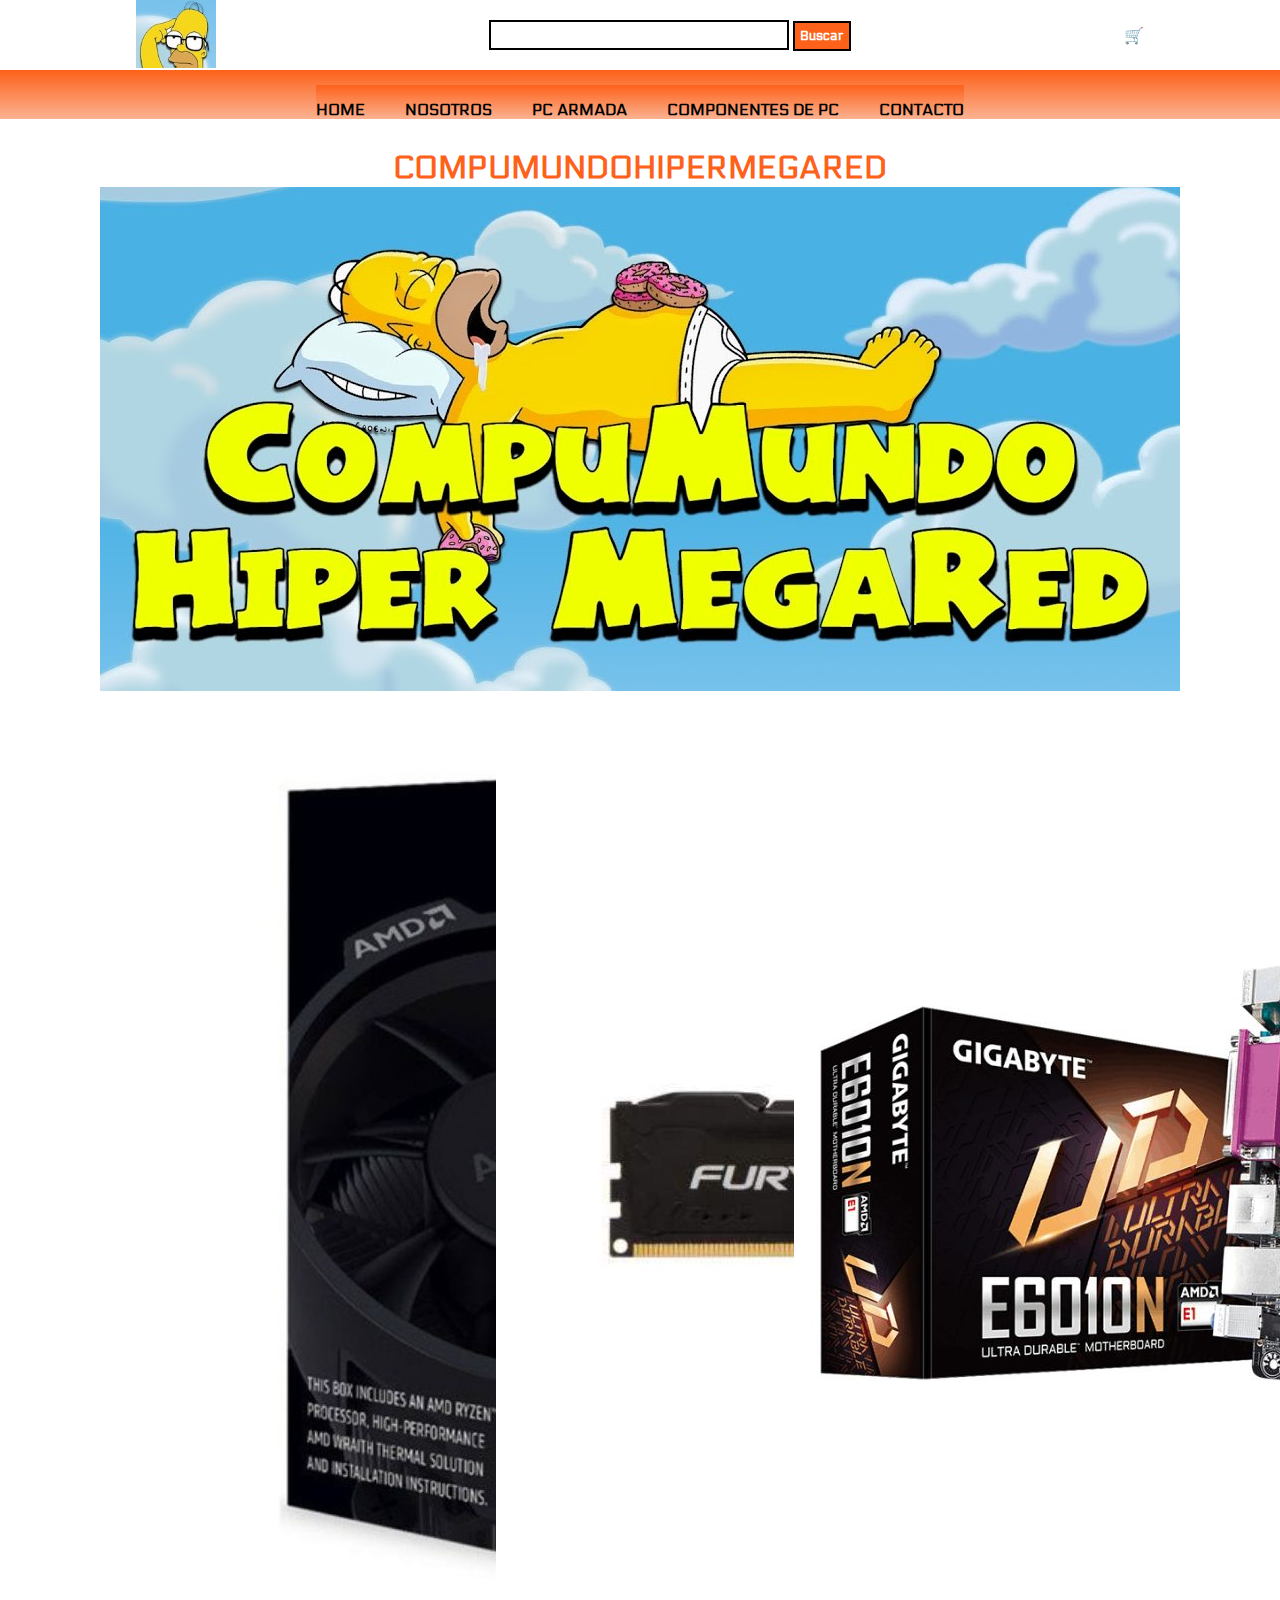
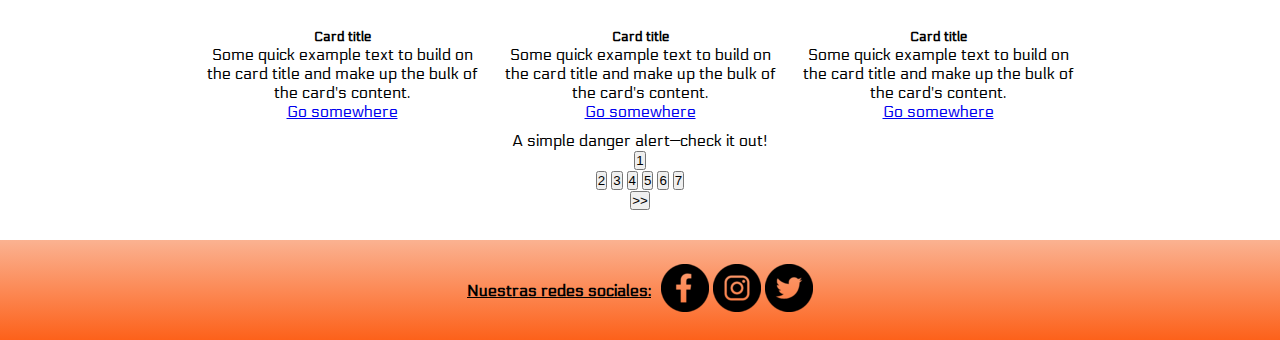
==== index.html @ 3caeff28 "Agregue Bootstrap" ====
<!DOCTYPE html>
<html lang="es">

<head>
    <meta charset="UTF-8">
    <meta http-equiv="X-UA-Compatible" content="IE=edge">
    <meta name="viewport" content="width=device-width, initial-scale=1.0">
    <link rel="icon" href="./img/logos/compu-logo.jpg">
    <title>COMPUMUNDOHIPERMEGARED</title>
    <link rel="stylesheet" href="./css/styles.css">
    <link rel="stylesheet" href="./css/mediaqueries.css">
    <link rel="preconnect" href="https://fonts.gstatic.com">
    <link href="https://fonts.googleapis.com/css2?family=Electrolize&display=swap" rel="stylesheet">
    <link href="https://cdn.jsdelivr.net/npm/bootstrap@5.0.2/dist/css/bootstrap.min.css" rel="stylesheet" integrity="sha384-EVSTQN3/azprG1Anm3QDgpJLIm9Nao0Yz1ztcQTwFspd3yD65VohhpuuCOmLASjC" crossorigin="anonymous">
</head>

<body>
    <header class="header">
        <div class="header__searchbar">
            <div>
                <a href="index.html"><img src="./img/logos/compu-logo.jpg" class="header__logo" alt="ComupundoHiperMegaRed-logo"></a>
            </div>
            <div class="header__searcharea">
                <input type="search" name="" class="header__searchinput">
                <button class="button">Buscar</button>
            </div>
            <div>
                <span>🛒</span>
            </div>
        </div>
        <nav class="header__navbar">
            <ul class="header__navbar header__navbar--destacar">
                <li><a href="index.html">HOME</a></li>
                <li><a href="./pages/nosotros.html">NOSOTROS</a></li>
                <li><a href="./pages/pcarmada.html">PC ARMADA</a></li>
                <li><a href="./pages/componentes.html">COMPONENTES DE PC</a></li>
                <li><a href="./pages/contacto.html">CONTACTO</a></li>
            </ul>
        </nav>
    </header>
    
    <main class="main">
        <div class="main__texto">
            <h1>COMPUMUNDOHIPERMEGARED</h1>
            <img src="./img/banners/banner-grande.jpg" alt="banner-index">
        </div>

        <div class="main__tarjetas">
            <div class="card" style="width: 18rem;">
                <img src="./img/componentes/micro1.jpeg" class="card-img-top" alt="micro">
                <div class="card-body">
                    <h5 class="card-title">Card title</h5>
                    <p class="card-text">Some quick example text to build on the card title and make up the bulk of the card's
                        content.</p>
                    <a href="#" class="btn btn-warning">Go somewhere</a>
                </div>
            </div>
            <div class="card" style="width: 18rem;">
                <img src="./img/componentes/memoria3.jpeg" class="card-img-top" alt="ram">
                <div class="card-body">
                    <h5 class="card-title">Card title</h5>
                    <p class="card-text">Some quick example text to build on the card title and make up the bulk of the card's
                        content.</p>
                    <a href="#" class="btn btn-warning">Go somewhere</a>
                </div>
            </div>
            <div class="card" style="width: 18rem;">
                <img src="./img/componentes/mother2.jpeg" class="card-img-top" alt="mother">
                <div class="card-body">
                    <h5 class="card-title">Card title</h5>
                    <p class="card-text">Some quick example text to build on the card title and make up the bulk of the card's
                        content.</p>
                    <a href="#" class="btn btn-warning">Go somewhere</a>
                </div>
            </div>
        </div>

        <div class="alert alert-danger" role="alert">
            A simple danger alert—check it out!
        </div>

        <div class="btn-toolbar" role="toolbar" aria-label="Toolbar with button groups">
            <div class="btn-group me-2" role="group" aria-label="First group">
                <button type="button" class="btn btn-warning">1</button>
            </div>
            <div class="btn-group me-2" role="group" aria-label="Second group">
                <button type="button" class="btn btn-secondary">2</button>
                <button type="button" class="btn btn-secondary">3</button>
                <button type="button" class="btn btn-secondary">4</button>
                <button type="button" class="btn btn-secondary">5</button>
                <button type="button" class="btn btn-secondary">6</button>
                <button type="button" class="btn btn-secondary">7</button>
            </div>
            <div class="btn-group" role="group" aria-label="Third group">
                <button type="button" class="btn btn-secondary">>></button>
            </div>
        </div>

    </main>

    <footer class="footer">
        <span class="footer__texto">Nuestras redes sociales:</span>
        <div class="footer__rrss">
            <a href="https://es-la.facebook.com/" class="footer__img"><img src="./img/logos/facebook-logo.png" alt="Facebook"></a>
            <a href="https://www.instagram.com/?hl=es-la" class="footer__img"><img src="./img/logos/instagram-logo.png" alt="instagram"></a>
            <a href="https://twitter.com/home?lang=es" class="footer__img"><img src="./img/logos/twitter_logo.png" alt="twitter"></a>
        </div>
    </footer>
</body>

</html>
---- css/styles.css ----
/* reseteador */
*{
    margin: 0;
    padding: 0;
    box-sizing: border-box;
}

/* header inicio */
.header{
    width: 100%;
    background-color: white;
    font-family: 'Electrolize', sans-serif;
}

.header__searchbar{
    height: 70px;

    /* flexbox */
    display: flex;
    align-items: center;
    justify-content: space-around;
}

.header__logo{
    height: 70px;
    width: 80px;
}

.header__searcharea{
    height: 30px;
}

.header__searchinput{
    height: 100%;
    width: 300px;
    border: black solid 2px;
}

.button {
    height: 100%;
    border: 2px solid black;
    color: white;
    background-color: #fd611a;
    text-align: center;
    font-weight: bolder;
    font-family: 'Electrolize', sans-serif;
    cursor: pointer;
    padding: 5px;
}

.button:hover{
    transition: 1s;
    font-size: 1rem;
}

.header__navbar{
    padding-top: 15px;
    background: rgb(253,97,26);
    background: linear-gradient(180deg, rgba(253,97,26,1) 0%, rgba(251,178,145,1) 100%);
    font-weight: bold;
    
    /* flexbox */
    display: flex;
    align-items: center;
    justify-content: center;
    gap: 40px;
}

.header__navbar li{
    list-style: none;
}

.header__navbar a{
    text-decoration: none;
    color: black;
}

.header__navbar--destacar a:hover{
    background-color: black;
    font-weight: 500;
    color: white;
    padding: 1px;
    text-decoration: none;
}
/* header fin */

/* main inicio */
.main{
    background-color: white;
    text-align: center;
    font-family: 'Electrolize', sans-serif;
    margin: 30px 0px;
    display: flex;
    flex-direction: column;
    align-items: center;
}

.main__texto{
    color: #fd611a;
}

.main__nosotros{
    display: grid;
    grid-template-columns: 25% 50% 25%;
    grid-template-rows: 40px 60px;
    grid-template-areas: ". tituloNosotros ."
                         ". parrafoNosotros .";
}

#tituloNosotros { grid-area: tituloNosotros; }
#parrafoNosotros { grid-area: parrafoNosotros; }

.main__tablaPcArmada{
    margin-top: 30px;
    /* display: grid;
    grid-template-columns: 25% 50% 25%;
    grid-template-areas: ". main__tabla ."; */
}

.main__tabla {
    border: 3px solid;
    /* grid-area: main__tabla; */
}

.main__tablatitulo {
    color: red;
    font-size: x-large;
    font-weight: bold;
}

.main__tabla--head th{
    border: 2px solid;
    color: orangered;
}

.main__tabla--data td{
    border: 1px solid;
    color: chocolate;
}
.main__tabla--data li{
    list-style: none;
}

/* grid */
#main__componentesPC{
    display: grid;
    grid-template-columns: 25% 25% 25% 25%;
    grid-template-rows: 300px 300px 300px 300px;
    grid-template-areas: ". foto1 foto2 ."
                         ". foto3 foto4 ."
                         ". foto5 foto6 ."
                         ". foto7 foto8 .";
}

/* grid */
#img1 { grid-area: foto1; }
#img2 { grid-area: foto2; }
#img3 { grid-area: foto3; }
#img4 { grid-area: foto4; }
#img5 { grid-area: foto5; }
#img6 { grid-area: foto6; }
#img7 { grid-area: foto7; }
#img8 { grid-area: foto8; }

#main__componentesPC{
    max-width: 100%;
    max-height: 100%;
    width: 100%;
}

#main__componentesPC img{
    width: 300px;
}

.main__form{
    margin-top: 20px;
    width: 20%;
    padding: 40px 0px;
    border: solid 1px black;
}

#nombreUsuario:focus, #apellidoUsuario:focus, #emailUsuario:focus{
    width: 210px;
    height: 25px;
    background-color: rgb(247, 223, 177);
}

/* Bootstrap */
.main__tarjetas{
    margin: 30px 0px 10px;

    display: flex;
    align-items: center;
    justify-content: center;
    gap: 10px;
}

/* main fin */

/* footer inicio */
.footer{
    height: 100px;
    background: rgb(253,97,26);
    background: linear-gradient(0deg, rgba(253,97,26,1) 0%, rgba(251,178,145,1) 100%);
    font-family: 'Electrolize', sans-serif;

    /* flexbox */
    display: flex;
    justify-content: center;
    align-items: center;
    gap: 10px;
}

.footer__texto{
    font-style: normal;
    font-weight: bold;
    font-size: medium;
    text-decoration: underline;
}

.footer__rrss{
    /* flexbox */
    gap: 7px;
}

.footer__rrss:hover {
    transition: 3s;
    font-size: 1.5rem;
}
/* footer fin */
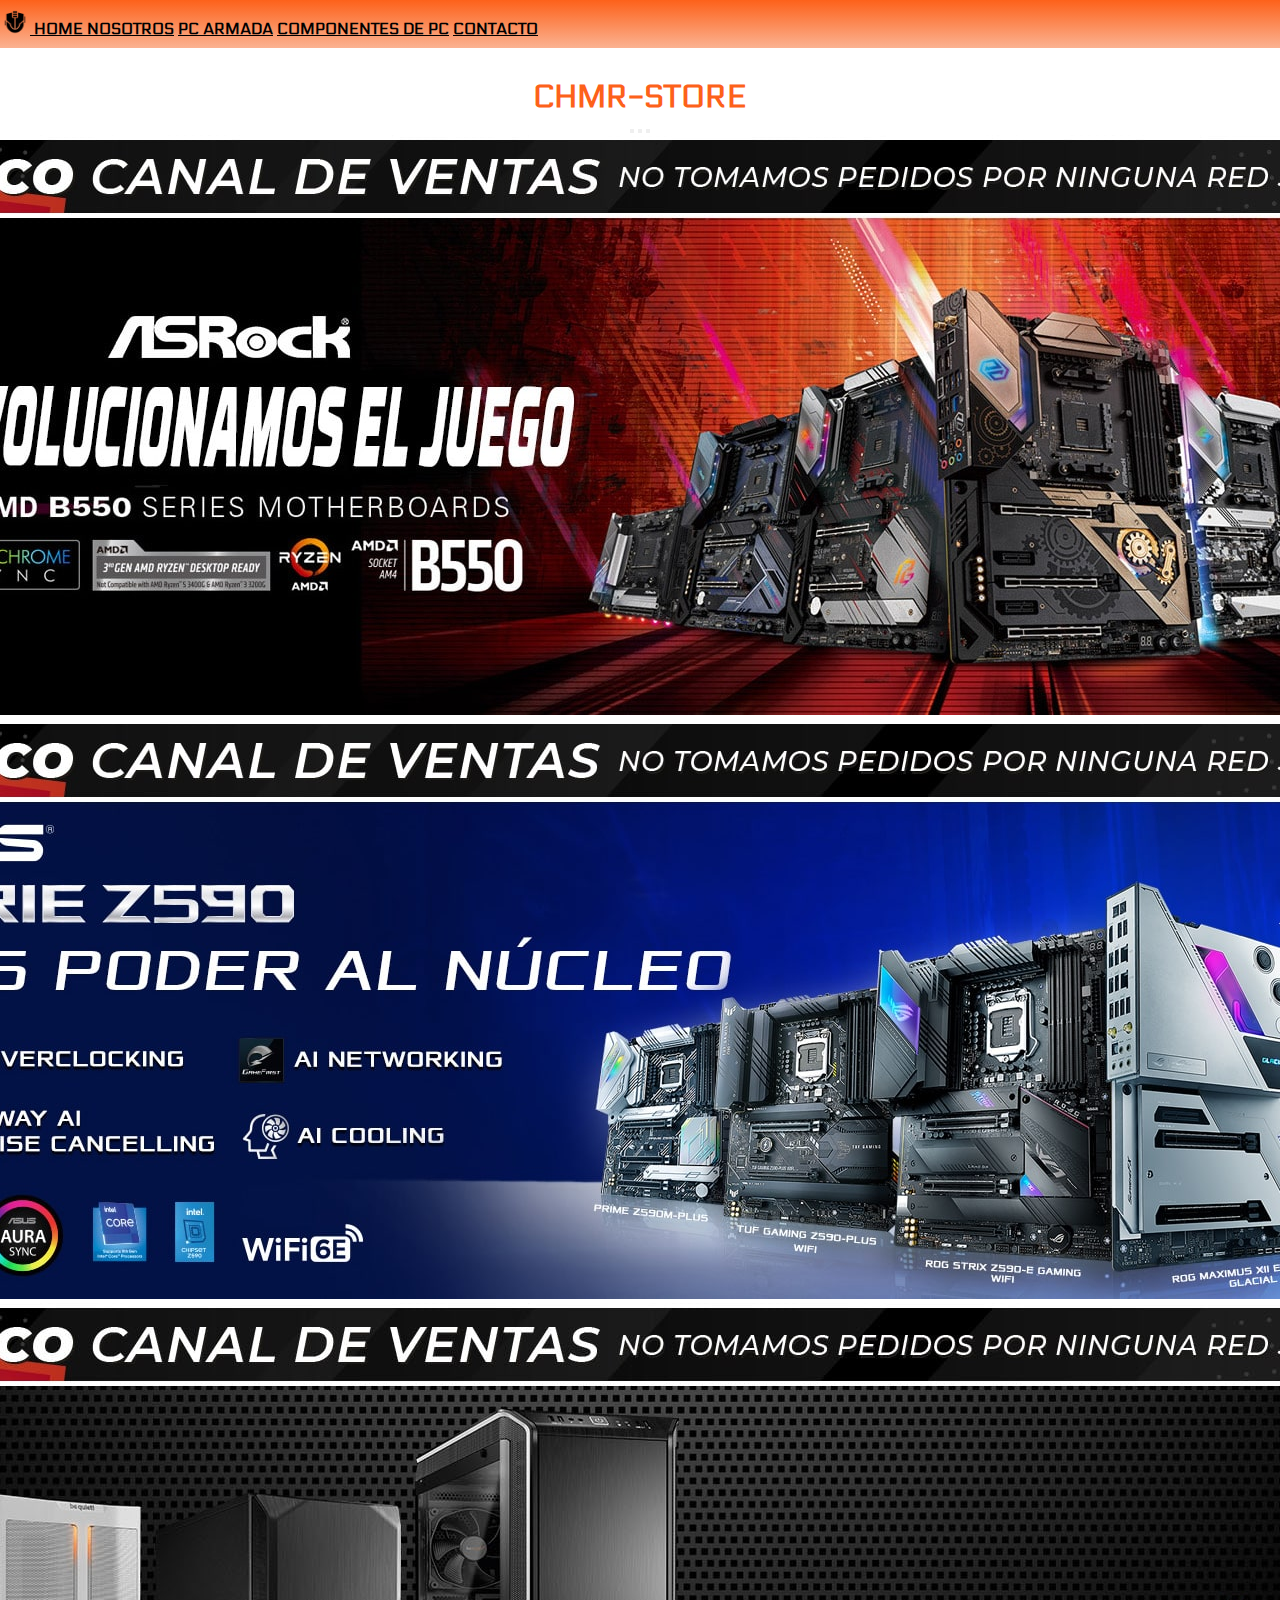
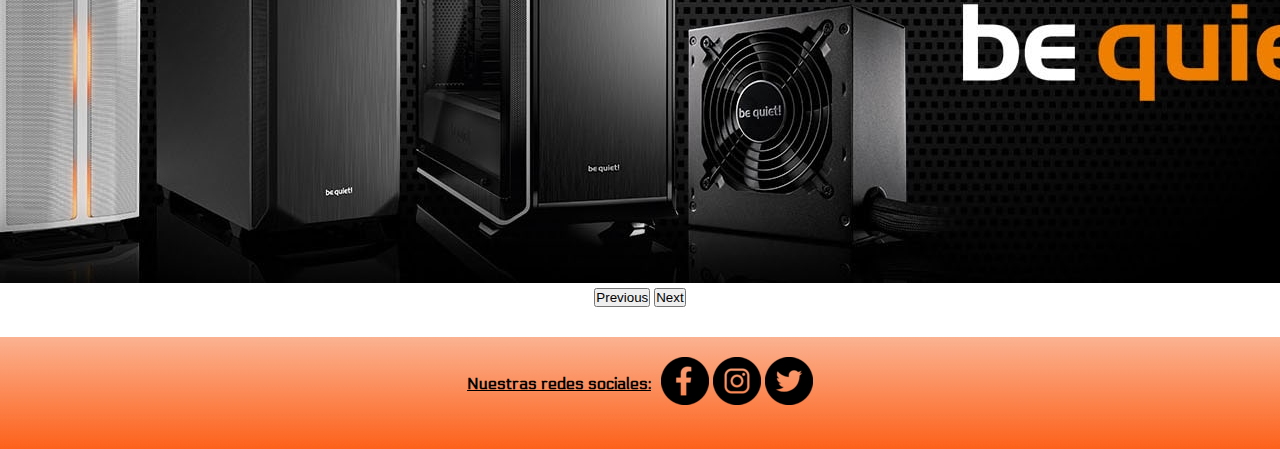
==== commit c49765e1: "Agregue Bootstrap con JS" ====
--- a/index.html
+++ b/index.html
@@ -5,97 +5,59 @@
     <meta charset="UTF-8">
     <meta http-equiv="X-UA-Compatible" content="IE=edge">
     <meta name="viewport" content="width=device-width, initial-scale=1.0">
+    <link href="https://cdn.jsdelivr.net/npm/bootstrap@5.0.2/dist/css/bootstrap.min.css" rel="stylesheet" integrity="sha384-EVSTQN3/azprG1Anm3QDgpJLIm9Nao0Yz1ztcQTwFspd3yD65VohhpuuCOmLASjC" crossorigin="anonymous">
     <link rel="icon" href="./img/logos/compu-logo.jpg">
-    <title>COMPUMUNDOHIPERMEGARED</title>
+    <title>CHMR-STORE</title>
     <link rel="stylesheet" href="./css/styles.css">
     <link rel="stylesheet" href="./css/mediaqueries.css">
     <link rel="preconnect" href="https://fonts.gstatic.com">
     <link href="https://fonts.googleapis.com/css2?family=Electrolize&display=swap" rel="stylesheet">
-    <link href="https://cdn.jsdelivr.net/npm/bootstrap@5.0.2/dist/css/bootstrap.min.css" rel="stylesheet" integrity="sha384-EVSTQN3/azprG1Anm3QDgpJLIm9Nao0Yz1ztcQTwFspd3yD65VohhpuuCOmLASjC" crossorigin="anonymous">
 </head>
 
 <body>
     <header class="header">
-        <div class="header__searchbar">
-            <div>
-                <a href="index.html"><img src="./img/logos/compu-logo.jpg" class="header__logo" alt="ComupundoHiperMegaRed-logo"></a>
-            </div>
-            <div class="header__searcharea">
-                <input type="search" name="" class="header__searchinput">
-                <button class="button">Buscar</button>
-            </div>
-            <div>
-                <span>🛒</span>
-            </div>
-        </div>
-        <nav class="header__navbar">
-            <ul class="header__navbar header__navbar--destacar">
-                <li><a href="index.html">HOME</a></li>
-                <li><a href="./pages/nosotros.html">NOSOTROS</a></li>
-                <li><a href="./pages/pcarmada.html">PC ARMADA</a></li>
-                <li><a href="./pages/componentes.html">COMPONENTES DE PC</a></li>
-                <li><a href="./pages/contacto.html">CONTACTO</a></li>
-            </ul>
+        <nav class="nav nav-pills flex-column flex-sm-row header__navbar">
+            <a class="flex-sm-fill text-sm-center nav-link header__hover" href="index.html">
+                <img src="./img/logos/compu-logo.png" alt="CHMR-logo" width="30" height="24" class="d-inline-block align-text-top">
+                HOME
+            </a>
+            <a class="flex-sm-fill text-sm-center nav-link header__hover" href="./pages/nosotros.html">NOSOTROS</a>
+            <a class="flex-sm-fill text-sm-center nav-link header__hover" href="./pages/pcarmada.html">PC ARMADA</a>
+            <a class="flex-sm-fill text-sm-center nav-link header__hover" href="./pages/componentes.html">COMPONENTES DE PC</a>
+            <a class="flex-sm-fill text-sm-center nav-link header__hover" href="./pages/contacto.html">CONTACTO</a>
         </nav>
     </header>
     
     <main class="main">
         <div class="main__texto">
-            <h1>COMPUMUNDOHIPERMEGARED</h1>
-            <img src="./img/banners/banner-grande.jpg" alt="banner-index">
-        </div>
-
-        <div class="main__tarjetas">
-            <div class="card" style="width: 18rem;">
-                <img src="./img/componentes/micro1.jpeg" class="card-img-top" alt="micro">
-                <div class="card-body">
-                    <h5 class="card-title">Card title</h5>
-                    <p class="card-text">Some quick example text to build on the card title and make up the bulk of the card's
-                        content.</p>
-                    <a href="#" class="btn btn-warning">Go somewhere</a>
+            <h1 class="main__titulo">CHMR-STORE</h1>
+            <div id="carouselExampleIndicators" class="carousel slide" data-bs-ride="carousel">
+                <div class="carousel-indicators">
+                    <button type="button" data-bs-target="#carouselExampleIndicators" data-bs-slide-to="0" class="active" aria-current="true" aria-label="Slide 1"></button>
+                    <button type="button" data-bs-target="#carouselExampleIndicators" data-bs-slide-to="1" aria-label="Slide 2"></button>
+                    <button type="button" data-bs-target="#carouselExampleIndicators" data-bs-slide-to="2" aria-label="Slide 3"></button>
                 </div>
-            </div>
-            <div class="card" style="width: 18rem;">
-                <img src="./img/componentes/memoria3.jpeg" class="card-img-top" alt="ram">
-                <div class="card-body">
-                    <h5 class="card-title">Card title</h5>
-                    <p class="card-text">Some quick example text to build on the card title and make up the bulk of the card's
-                        content.</p>
-                    <a href="#" class="btn btn-warning">Go somewhere</a>
+                <div class="carousel-inner">
+                    <div class="carousel-item active">
+                        <img src="./img/carousel/1.jpg" class="d-block w-100" alt="img1">
+                    </div>
+                    <div class="carousel-item">
+                        <img src="./img/carousel/2.jpg" class="d-block w-100" alt="img2">
+                    </div>
+                    <div class="carousel-item">
+                        <img src="./img/carousel/3.jpg" class="d-block w-100" alt="img3">
+                    </div>
                 </div>
-            </div>
-            <div class="card" style="width: 18rem;">
-                <img src="./img/componentes/mother2.jpeg" class="card-img-top" alt="mother">
-                <div class="card-body">
-                    <h5 class="card-title">Card title</h5>
-                    <p class="card-text">Some quick example text to build on the card title and make up the bulk of the card's
-                        content.</p>
-                    <a href="#" class="btn btn-warning">Go somewhere</a>
-                </div>
+                <button class="carousel-control-prev" type="button" data-bs-target="#carouselExampleIndicators" data-bs-slide="prev">
+                    <span class="carousel-control-prev-icon" aria-hidden="true"></span>
+                    <span class="visually-hidden">Previous</span>
+                </button>
+                <button class="carousel-control-next" type="button" data-bs-target="#carouselExampleIndicators" data-bs-slide="next">
+                    <span class="carousel-control-next-icon" aria-hidden="true"></span>
+                    <span class="visually-hidden">Next</span>
+                </button>
             </div>
         </div>
-
-        <div class="alert alert-danger" role="alert">
-            A simple danger alert—check it out!
-        </div>
-
-        <div class="btn-toolbar" role="toolbar" aria-label="Toolbar with button groups">
-            <div class="btn-group me-2" role="group" aria-label="First group">
-                <button type="button" class="btn btn-warning">1</button>
-            </div>
-            <div class="btn-group me-2" role="group" aria-label="Second group">
-                <button type="button" class="btn btn-secondary">2</button>
-                <button type="button" class="btn btn-secondary">3</button>
-                <button type="button" class="btn btn-secondary">4</button>
-                <button type="button" class="btn btn-secondary">5</button>
-                <button type="button" class="btn btn-secondary">6</button>
-                <button type="button" class="btn btn-secondary">7</button>
-            </div>
-            <div class="btn-group" role="group" aria-label="Third group">
-                <button type="button" class="btn btn-secondary">>></button>
-            </div>
-        </div>
-
     </main>
 
     <footer class="footer">
@@ -106,6 +68,8 @@
             <a href="https://twitter.com/home?lang=es" class="footer__img"><img src="./img/logos/twitter_logo.png" alt="twitter"></a>
         </div>
     </footer>
+
+    <script src="https://cdn.jsdelivr.net/npm/bootstrap@5.0.2/dist/js/bootstrap.bundle.min.js" integrity="sha384-MrcW6ZMFYlzcLA8Nl+NtUVF0sA7MsXsP1UyJoMp4YLEuNSfAP+JcXn/tWtIaxVXM" crossorigin="anonymous"></script>
 </body>
 
 </html>--- a/css/styles.css
+++ b/css/styles.css
@@ -8,32 +8,24 @@
 /* header inicio */
 .header{
     width: 100%;
-    background-color: white;
     font-family: 'Electrolize', sans-serif;
+    background: rgb(253,97,26);
+    background: linear-gradient(180deg, rgba(253,97,26,1) 0%, rgba(251,178,145,1) 100%);
+    font-weight: bold;
 }
 
-.header__searchbar{
-    height: 70px;
-
-    /* flexbox */
-    display: flex;
-    align-items: center;
-    justify-content: space-around;
+.header__navbar{
+    padding: 10px 0px;
 }
 
-.header__logo{
-    height: 70px;
-    width: 80px;
+/* piso la clase de bootstrap nav-link */
+.nav-link{
+    color: black;
 }
 
-.header__searcharea{
-    height: 30px;
-}
-
-.header__searchinput{
-    height: 100%;
-    width: 300px;
-    border: black solid 2px;
+.header__hover:hover{
+    color: white;
+    background-color: #fd611a;
 }
 
 .button {
@@ -52,36 +44,6 @@
     transition: 1s;
     font-size: 1rem;
 }
-
-.header__navbar{
-    padding-top: 15px;
-    background: rgb(253,97,26);
-    background: linear-gradient(180deg, rgba(253,97,26,1) 0%, rgba(251,178,145,1) 100%);
-    font-weight: bold;
-    
-    /* flexbox */
-    display: flex;
-    align-items: center;
-    justify-content: center;
-    gap: 40px;
-}
-
-.header__navbar li{
-    list-style: none;
-}
-
-.header__navbar a{
-    text-decoration: none;
-    color: black;
-}
-
-.header__navbar--destacar a:hover{
-    background-color: black;
-    font-weight: 500;
-    color: white;
-    padding: 1px;
-    text-decoration: none;
-}
 /* header fin */
 
 /* main inicio */
@@ -99,6 +61,10 @@
     color: #fd611a;
 }
 
+.main__titulo{
+    font-weight: bolder;
+}
+
 .main__nosotros{
     display: grid;
     grid-template-columns: 25% 50% 25%;
@@ -112,14 +78,10 @@
 
 .main__tablaPcArmada{
     margin-top: 30px;
-    /* display: grid;
-    grid-template-columns: 25% 50% 25%;
-    grid-template-areas: ". main__tabla ."; */
 }
 
 .main__tabla {
     border: 3px solid;
-    /* grid-area: main__tabla; */
 }
 
 .main__tablatitulo {
@@ -184,22 +146,11 @@
     height: 25px;
     background-color: rgb(247, 223, 177);
 }
-
-/* Bootstrap */
-.main__tarjetas{
-    margin: 30px 0px 10px;
-
-    display: flex;
-    align-items: center;
-    justify-content: center;
-    gap: 10px;
-}
-
 /* main fin */
 
 /* footer inicio */
 .footer{
-    height: 100px;
+    padding: 20px 0px 40px;
     background: rgb(253,97,26);
     background: linear-gradient(0deg, rgba(253,97,26,1) 0%, rgba(251,178,145,1) 100%);
     font-family: 'Electrolize', sans-serif;
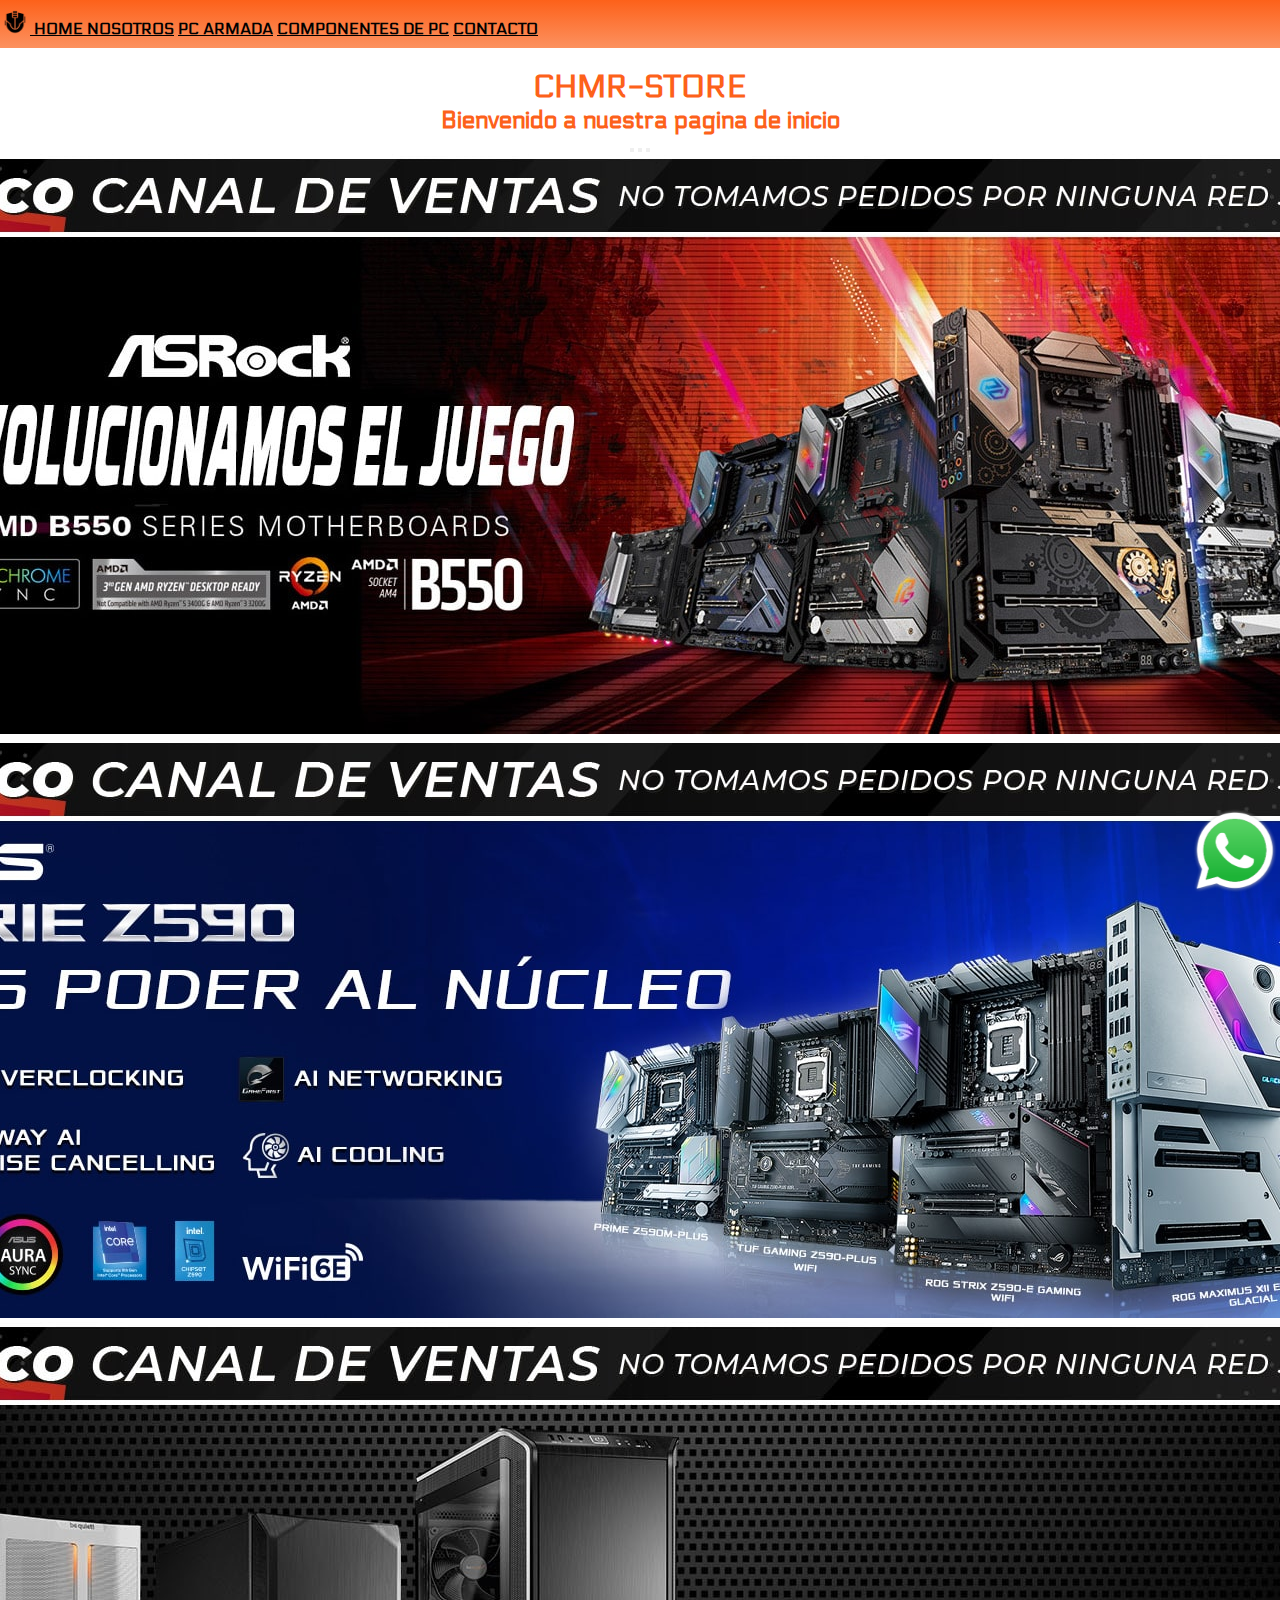
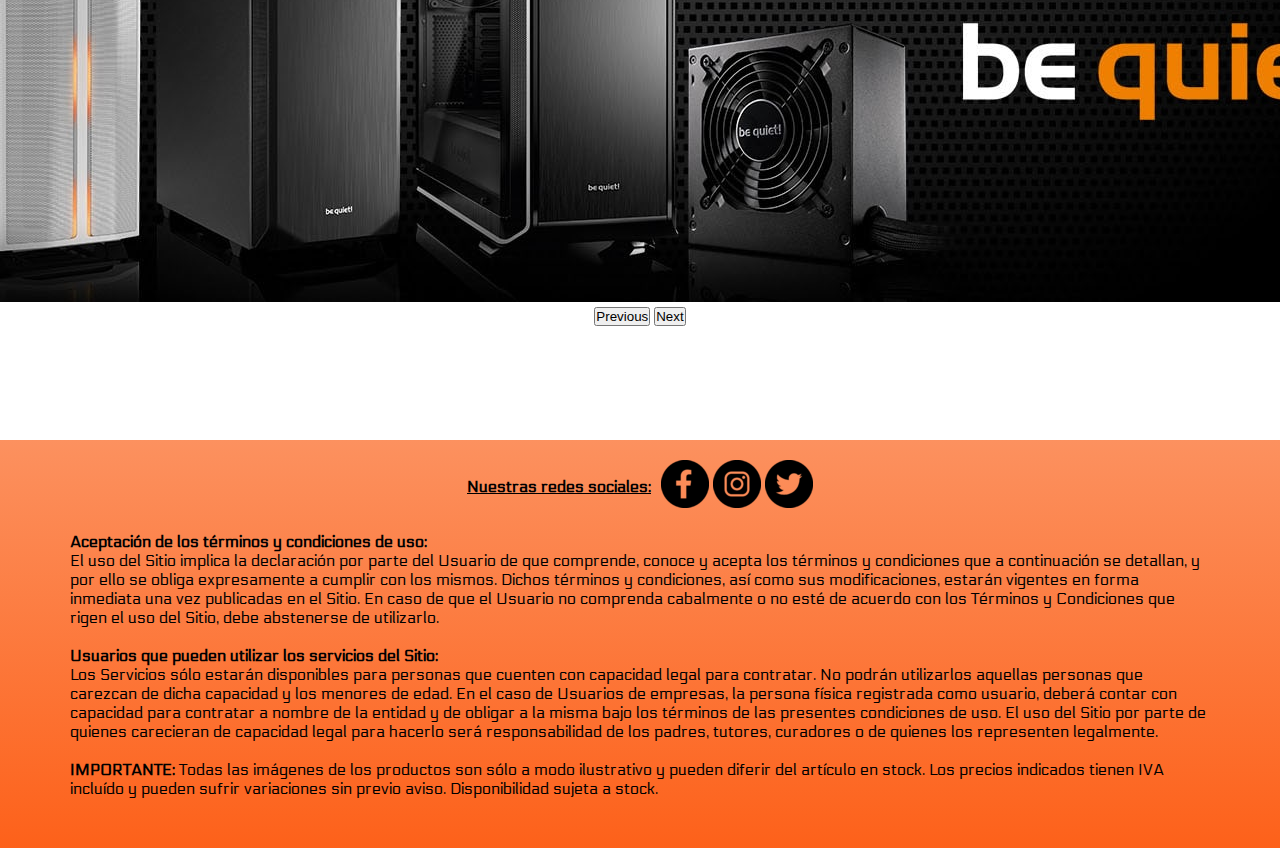
==== commit c1070498: "DESAFÍO COMPLEMENTARIO - Subida al servidor" ====
--- a/index.html
+++ b/index.html
@@ -5,11 +5,12 @@
     <meta charset="UTF-8">
     <meta http-equiv="X-UA-Compatible" content="IE=edge">
     <meta name="viewport" content="width=device-width, initial-scale=1.0">
+    <meta name="description" content="Tienda Informatica: Las mejores propuestas para hacer realidad tu PC GAMER.">
+    <meta name="keywords" content="COMPUTADORA, PC, INFORMATICA, GAMER, CPU, MICROPROCESADOR, AMD, INTEL, MOTHERBOARD, MEMORIA RAM, RYZEN, i5, i7, i9">
     <link href="https://cdn.jsdelivr.net/npm/bootstrap@5.0.2/dist/css/bootstrap.min.css" rel="stylesheet" integrity="sha384-EVSTQN3/azprG1Anm3QDgpJLIm9Nao0Yz1ztcQTwFspd3yD65VohhpuuCOmLASjC" crossorigin="anonymous">
-    <link rel="icon" href="./img/logos/compu-logo.jpg">
-    <title>CHMR-STORE</title>
+    <link rel="icon" href="./img/logos/compu-logo.png">
+    <title>INICIO | CHMR-STORE® - Todo para el gamer!!!</title>
     <link rel="stylesheet" href="./css/styles.css">
-    <link rel="stylesheet" href="./css/mediaqueries.css">
     <link rel="preconnect" href="https://fonts.gstatic.com">
     <link href="https://fonts.googleapis.com/css2?family=Electrolize&display=swap" rel="stylesheet">
 </head>
@@ -31,6 +32,7 @@
     <main class="main">
         <div class="main__texto">
             <h1 class="main__titulo">CHMR-STORE</h1>
+            <h2>Bienvenido a nuestra pagina de inicio</h2>
             <div id="carouselExampleIndicators" class="carousel slide" data-bs-ride="carousel">
                 <div class="carousel-indicators">
                     <button type="button" data-bs-target="#carouselExampleIndicators" data-bs-slide-to="0" class="active" aria-current="true" aria-label="Slide 1"></button>
@@ -58,14 +60,35 @@
                 </button>
             </div>
         </div>
+        <div class="main__wsp">
+            <a href="tel:+"><img src="../img/logos/whatsappGreen.png" alt="whatsapp" width="90" height="90" class="wsp"></a>
+        </div>
     </main>
 
     <footer class="footer">
-        <span class="footer__texto">Nuestras redes sociales:</span>
         <div class="footer__rrss">
-            <a href="https://es-la.facebook.com/" class="footer__img"><img src="./img/logos/facebook-logo.png" alt="Facebook"></a>
-            <a href="https://www.instagram.com/?hl=es-la" class="footer__img"><img src="./img/logos/instagram-logo.png" alt="instagram"></a>
-            <a href="https://twitter.com/home?lang=es" class="footer__img"><img src="./img/logos/twitter_logo.png" alt="twitter"></a>
+            <span class="footer__rrssTexto">Nuestras redes sociales:</span>
+            <div class="footer__rrssImg">
+                <a href="https://es-la.facebook.com/" class="footer__img"><img src="./img/logos/facebook-logo.png" alt="Facebook"></a>
+                <a href="https://www.instagram.com/?hl=es-la" class="footer__img"><img src="./img/logos/instagram-logo.png" alt="instagram"></a>
+                <a href="https://twitter.com/home?lang=es" class="footer__img"><img src="./img/logos/twitter_logo.png" alt="twitter"></a>
+            </div>
+        </div>
+        <div class="footer__legales">
+            <p>
+                <strong>Aceptación de los términos y condiciones de uso:</strong><br>
+                El uso del Sitio implica la declaración por parte del Usuario de que comprende, conoce y acepta los términos y condiciones que a continuación se detallan, y por ello se obliga expresamente a cumplir con los mismos. 
+                Dichos términos y condiciones, así como sus modificaciones, estarán vigentes en forma inmediata una vez publicadas en el Sitio. 
+                En caso de que el Usuario no comprenda cabalmente o no esté de acuerdo con los Términos y Condiciones que rigen el uso del Sitio, debe abstenerse de utilizarlo.
+                <br><br>
+                <strong>Usuarios que pueden utilizar los servicios del Sitio:</strong><br>
+                Los Servicios sólo estarán disponibles para personas que cuenten con capacidad legal para contratar. No podrán utilizarlos aquellas personas que carezcan de dicha capacidad y los menores de edad. 
+                En el caso de Usuarios de empresas, la persona física registrada como usuario, deberá contar con capacidad para contratar a nombre de la entidad y de obligar a la misma bajo los términos de las presentes condiciones de uso. 
+                El uso del Sitio por parte de quienes carecieran de capacidad legal para hacerlo será responsabilidad de los padres, tutores, curadores o de quienes los representen legalmente.
+                <br><br>
+                <strong>IMPORTANTE:</strong> Todas las imágenes de los productos son sólo a modo ilustrativo y pueden diferir del artículo en stock. Los precios indicados tienen IVA incluído y pueden sufrir variaciones sin previo aviso. 
+                Disponibilidad sujeta a stock.
+            </p>
         </div>
     </footer>
 
--- a/css/styles.css
+++ b/css/styles.css
@@ -1,181 +1,2 @@
-/* reseteador */
-*{
-    margin: 0;
-    padding: 0;
-    box-sizing: border-box;
-}
-
-/* header inicio */
-.header{
-    width: 100%;
-    font-family: 'Electrolize', sans-serif;
-    background: rgb(253,97,26);
-    background: linear-gradient(180deg, rgba(253,97,26,1) 0%, rgba(251,178,145,1) 100%);
-    font-weight: bold;
-}
-
-.header__navbar{
-    padding: 10px 0px;
-}
-
-/* piso la clase de bootstrap nav-link */
-.nav-link{
-    color: black;
-}
-
-.header__hover:hover{
-    color: white;
-    background-color: #fd611a;
-}
-
-.button {
-    height: 100%;
-    border: 2px solid black;
-    color: white;
-    background-color: #fd611a;
-    text-align: center;
-    font-weight: bolder;
-    font-family: 'Electrolize', sans-serif;
-    cursor: pointer;
-    padding: 5px;
-}
-
-.button:hover{
-    transition: 1s;
-    font-size: 1rem;
-}
-/* header fin */
-
-/* main inicio */
-.main{
-    background-color: white;
-    text-align: center;
-    font-family: 'Electrolize', sans-serif;
-    margin: 30px 0px;
-    display: flex;
-    flex-direction: column;
-    align-items: center;
-}
-
-.main__texto{
-    color: #fd611a;
-}
-
-.main__titulo{
-    font-weight: bolder;
-}
-
-.main__nosotros{
-    display: grid;
-    grid-template-columns: 25% 50% 25%;
-    grid-template-rows: 40px 60px;
-    grid-template-areas: ". tituloNosotros ."
-                         ". parrafoNosotros .";
-}
-
-#tituloNosotros { grid-area: tituloNosotros; }
-#parrafoNosotros { grid-area: parrafoNosotros; }
-
-.main__tablaPcArmada{
-    margin-top: 30px;
-}
-
-.main__tabla {
-    border: 3px solid;
-}
-
-.main__tablatitulo {
-    color: red;
-    font-size: x-large;
-    font-weight: bold;
-}
-
-.main__tabla--head th{
-    border: 2px solid;
-    color: orangered;
-}
-
-.main__tabla--data td{
-    border: 1px solid;
-    color: chocolate;
-}
-.main__tabla--data li{
-    list-style: none;
-}
-
-/* grid */
-#main__componentesPC{
-    display: grid;
-    grid-template-columns: 25% 25% 25% 25%;
-    grid-template-rows: 300px 300px 300px 300px;
-    grid-template-areas: ". foto1 foto2 ."
-                         ". foto3 foto4 ."
-                         ". foto5 foto6 ."
-                         ". foto7 foto8 .";
-}
-
-/* grid */
-#img1 { grid-area: foto1; }
-#img2 { grid-area: foto2; }
-#img3 { grid-area: foto3; }
-#img4 { grid-area: foto4; }
-#img5 { grid-area: foto5; }
-#img6 { grid-area: foto6; }
-#img7 { grid-area: foto7; }
-#img8 { grid-area: foto8; }
-
-#main__componentesPC{
-    max-width: 100%;
-    max-height: 100%;
-    width: 100%;
-}
-
-#main__componentesPC img{
-    width: 300px;
-}
-
-.main__form{
-    margin-top: 20px;
-    width: 20%;
-    padding: 40px 0px;
-    border: solid 1px black;
-}
-
-#nombreUsuario:focus, #apellidoUsuario:focus, #emailUsuario:focus{
-    width: 210px;
-    height: 25px;
-    background-color: rgb(247, 223, 177);
-}
-/* main fin */
-
-/* footer inicio */
-.footer{
-    padding: 20px 0px 40px;
-    background: rgb(253,97,26);
-    background: linear-gradient(0deg, rgba(253,97,26,1) 0%, rgba(251,178,145,1) 100%);
-    font-family: 'Electrolize', sans-serif;
-
-    /* flexbox */
-    display: flex;
-    justify-content: center;
-    align-items: center;
-    gap: 10px;
-}
-
-.footer__texto{
-    font-style: normal;
-    font-weight: bold;
-    font-size: medium;
-    text-decoration: underline;
-}
-
-.footer__rrss{
-    /* flexbox */
-    gap: 7px;
-}
-
-.footer__rrss:hover {
-    transition: 3s;
-    font-size: 1.5rem;
-}
-/* footer fin */+*{margin:0;padding:0;-webkit-box-sizing:border-box;box-sizing:border-box}.header{width:100%;font-family:"Electrolize",sans-serif;background:-webkit-gradient(linear, left top, left bottom, from(#fd611a), to(#fc915f));background:linear-gradient(180deg, #fd611a 0%, #fc915f 100%);font-weight:bold;position:-webkit-sticky;position:sticky;z-index:9999;top:0px}.header .header__navbar{padding:10px 0px}.header .header__navbar .nav-link{color:#000}.header .header__navbar .header__hover:hover{color:#fff;background-color:#fd611a}.footer{padding:20px 10px 40px;background:-webkit-gradient(linear, left bottom, left top, from(#fd611a), to(#fc915f));background:linear-gradient(0deg, #fd611a 0%, #fc915f 100%);font-family:"Electrolize",sans-serif;display:-webkit-box;display:-ms-flexbox;display:flex;-webkit-box-pack:center;-ms-flex-pack:center;justify-content:center;-webkit-box-align:center;-ms-flex-align:center;align-items:center;-webkit-box-orient:vertical;-webkit-box-direction:normal;-ms-flex-direction:column;flex-direction:column;gap:10px}.footer .footer__rrss{width:100%;display:-webkit-box;display:-ms-flexbox;display:flex;-webkit-box-orient:horizontal;-webkit-box-direction:normal;-ms-flex-direction:row;flex-direction:row;-webkit-box-pack:center;-ms-flex-pack:center;justify-content:center;-webkit-box-align:center;-ms-flex-align:center;align-items:center;gap:10px}.footer .footer__rrss .footer__rrssTexto{font-style:normal;font-weight:bold;font-size:medium;text-decoration:underline}.footer .footer__rrss .footer__rrssImg{gap:7px}.footer .footer__rrss .footer__rrssImg:hover{-webkit-transition:1s;transition:1s;font-size:2rem}.footer .footer__legales{margin:10px;padding:0px 50px 0px}@media only screen and (max-width: 1200px){.main__componentesImg #bannerGrande{display:none}}@media only screen and (max-width: 992px){.main__pcArmadaImg{-webkit-box-orient:vertical;-webkit-box-direction:normal;-ms-flex-direction:column;flex-direction:column}}@media only screen and (max-width: 768px){.mapa{display:none}}@media only screen and (max-width: 576px){.main__wsp,.main__componentesImg{display:none}}@media only screen and (min-width: 1200px){#bannerChico{display:none}}.main{background-color:#fff;text-align:center;font-family:"Electrolize",sans-serif;margin:20px 0px;display:-webkit-box;display:-ms-flexbox;display:flex;-webkit-box-orient:vertical;-webkit-box-direction:normal;-ms-flex-direction:column;flex-direction:column;-webkit-box-align:center;-ms-flex-align:center;align-items:center}.main .main__texto{-ms-flex-line-pack:center;align-content:center;color:#fd611a}.main .main__texto .main__titulo{font-weight:bolder}.main .main__texto .figure{display:-webkit-box;display:-ms-flexbox;display:flex;-webkit-box-orient:vertical;-webkit-box-direction:normal;-ms-flex-direction:column;flex-direction:column}.main .main__texto .figure .figure-caption{font-family:"Electrolize",sans-serif;color:#fd611a}.main .main__pcArmada{-ms-flex-line-pack:center;align-content:center}.main .main__pcArmada .main__pcArmadaTitulo{margin-bottom:15px;color:#ff4500;text-decoration:underline}.main .main__pcArmada .main__pcArmadaImg{margin:40px 0px;display:-webkit-box;display:-ms-flexbox;display:flex;width:100%}.main .main__pcArmada .main__pcArmadaImgMarca:hover{opacity:0.5}.main .main__pcArmada .main__pcArmadaImgSize{padding:15px;width:100%;height:auto}.main .galeria{padding:50px;max-width:75%;min-width:350px}.main .galeria .col .card{padding:15px}.main .galeria .col .card .card-body .card-title{font-family:"Electrolize",sans-serif;color:#fd611a;text-decoration:underline}.main .main__form{margin:40px 0px;font-weight:bolder;border:1px solid #ff4500;border-radius:15px;padding:10px;background-color:#fadbcc;color:#000}.main .main__form .form-control:focus{border-color:#fd611a;-webkit-box-shadow:0 0 0 0.01rem #fd611a;box-shadow:0 0 0 0.01rem #fd611a}.main .main__form .button{height:100%;border:2px solid #000;color:#fff;background-color:#fd611a;text-align:center;font-weight:bolder;font-family:"Electrolize",sans-serif;cursor:pointer;padding:5px 15px}.main .main__wsp{width:100%;height:100%;text-align:right;position:-webkit-sticky;position:sticky;bottom:0px;z-index:1}
+/*# sourceMappingURL=styles.css.map */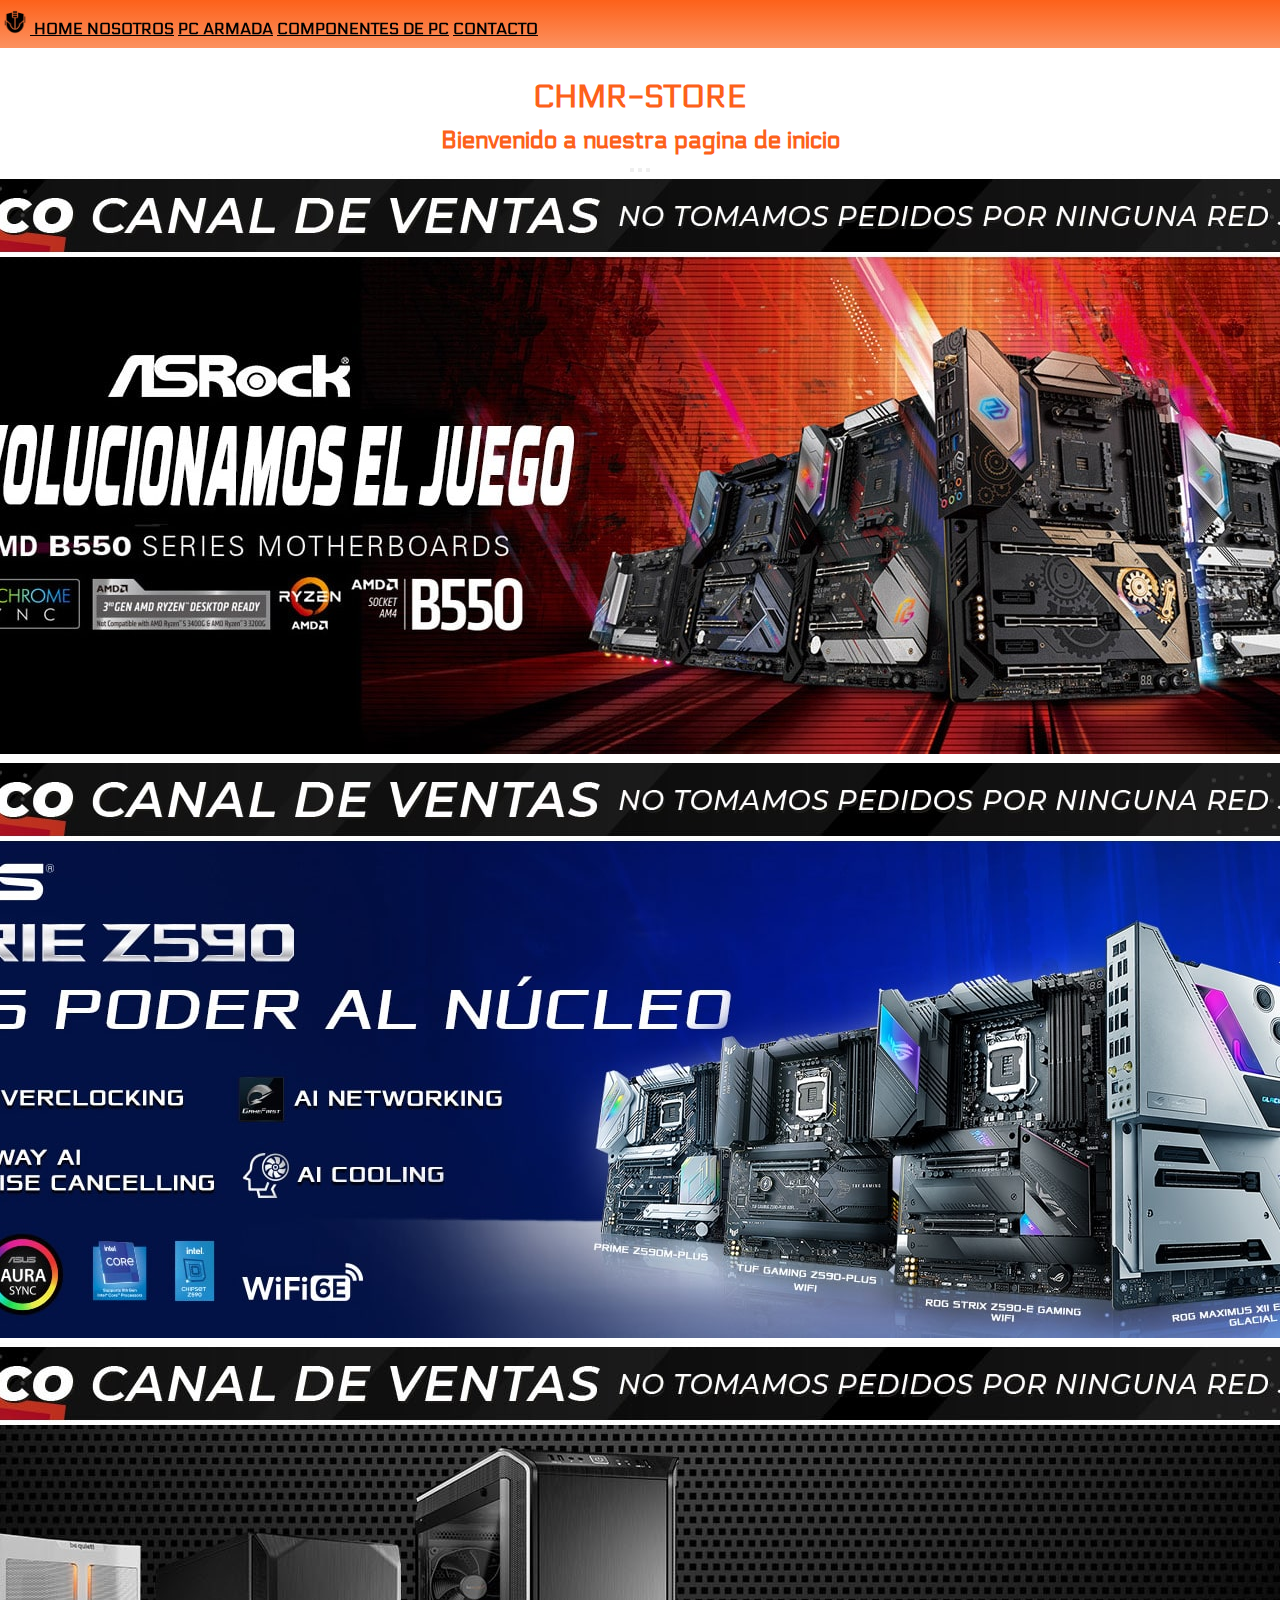
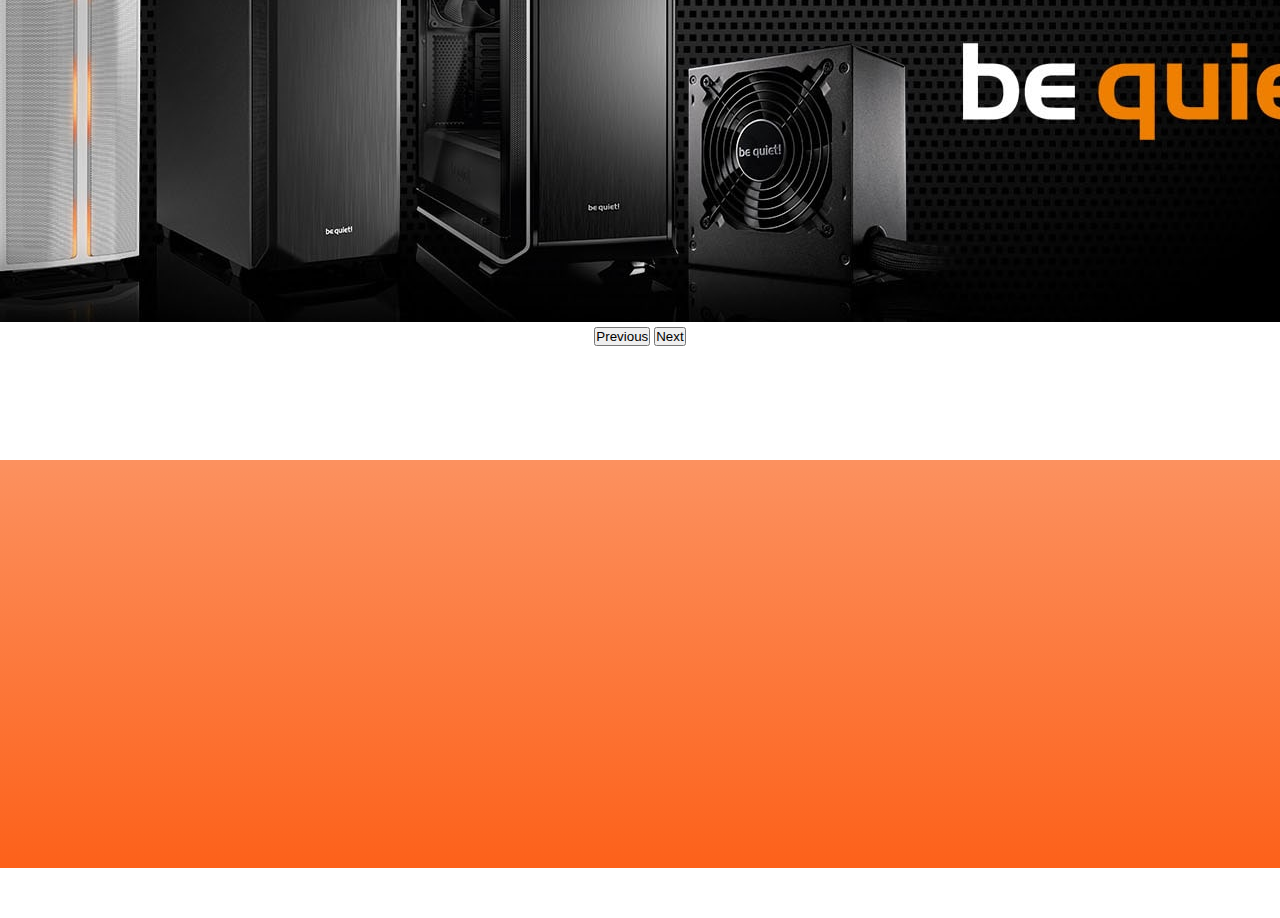
==== commit 9a9953c1: "Correcciones menores y animaciones." ====
--- a/index.html
+++ b/index.html
@@ -11,13 +11,14 @@
     <link rel="icon" href="./img/logos/compu-logo.png">
     <title>INICIO | CHMR-STORE® - Todo para el gamer!!!</title>
     <link rel="stylesheet" href="./css/styles.css">
+    <link rel="stylesheet" href="https://unpkg.com/aos@next/dist/aos.css" />
     <link rel="preconnect" href="https://fonts.gstatic.com">
     <link href="https://fonts.googleapis.com/css2?family=Electrolize&display=swap" rel="stylesheet">
 </head>
 
 <body>
     <header class="header">
-        <nav class="nav nav-pills flex-column flex-sm-row header__navbar">
+        <nav class="nav nav-pills flex-column flex-sm-row header__navbar" data-aos="fade-down" data-aos-delay="300">
             <a class="flex-sm-fill text-sm-center nav-link header__hover" href="index.html">
                 <img src="./img/logos/compu-logo.png" alt="CHMR-logo" width="30" height="24" class="d-inline-block align-text-top">
                 HOME
@@ -60,13 +61,13 @@
                 </button>
             </div>
         </div>
-        <div class="main__wsp">
-            <a href="tel:+"><img src="../img/logos/whatsappGreen.png" alt="whatsapp" width="90" height="90" class="wsp"></a>
+        <div class="main__wsp" data-aos="fade-left" data-aos-delay="500">
+            <a href="tel:+"><img src="./img/logos/whatsappGreen.png" alt="whatsapp" width="90" height="90" class="wsp"></a>
         </div>
     </main>
 
     <footer class="footer">
-        <div class="footer__rrss">
+        <div class="footer__rrss" data-aos="fade-up" data-aos-delay="500">
             <span class="footer__rrssTexto">Nuestras redes sociales:</span>
             <div class="footer__rrssImg">
                 <a href="https://es-la.facebook.com/" class="footer__img"><img src="./img/logos/facebook-logo.png" alt="Facebook"></a>
@@ -74,7 +75,7 @@
                 <a href="https://twitter.com/home?lang=es" class="footer__img"><img src="./img/logos/twitter_logo.png" alt="twitter"></a>
             </div>
         </div>
-        <div class="footer__legales">
+        <div class="footer__legales" data-aos="fade-up">
             <p>
                 <strong>Aceptación de los términos y condiciones de uso:</strong><br>
                 El uso del Sitio implica la declaración por parte del Usuario de que comprende, conoce y acepta los términos y condiciones que a continuación se detallan, y por ello se obliga expresamente a cumplir con los mismos. 
@@ -93,6 +94,8 @@
     </footer>
 
     <script src="https://cdn.jsdelivr.net/npm/bootstrap@5.0.2/dist/js/bootstrap.bundle.min.js" integrity="sha384-MrcW6ZMFYlzcLA8Nl+NtUVF0sA7MsXsP1UyJoMp4YLEuNSfAP+JcXn/tWtIaxVXM" crossorigin="anonymous"></script>
+    <script src="https://unpkg.com/aos@next/dist/aos.js"></script>
+    <script>AOS.init();</script>
 </body>
 
 </html>--- a/css/styles.css
+++ b/css/styles.css
@@ -1,2 +1,2 @@
-*{margin:0;padding:0;-webkit-box-sizing:border-box;box-sizing:border-box}.header{width:100%;font-family:"Electrolize",sans-serif;background:-webkit-gradient(linear, left top, left bottom, from(#fd611a), to(#fc915f));background:linear-gradient(180deg, #fd611a 0%, #fc915f 100%);font-weight:bold;position:-webkit-sticky;position:sticky;z-index:9999;top:0px}.header .header__navbar{padding:10px 0px}.header .header__navbar .nav-link{color:#000}.header .header__navbar .header__hover:hover{color:#fff;background-color:#fd611a}.footer{padding:20px 10px 40px;background:-webkit-gradient(linear, left bottom, left top, from(#fd611a), to(#fc915f));background:linear-gradient(0deg, #fd611a 0%, #fc915f 100%);font-family:"Electrolize",sans-serif;display:-webkit-box;display:-ms-flexbox;display:flex;-webkit-box-pack:center;-ms-flex-pack:center;justify-content:center;-webkit-box-align:center;-ms-flex-align:center;align-items:center;-webkit-box-orient:vertical;-webkit-box-direction:normal;-ms-flex-direction:column;flex-direction:column;gap:10px}.footer .footer__rrss{width:100%;display:-webkit-box;display:-ms-flexbox;display:flex;-webkit-box-orient:horizontal;-webkit-box-direction:normal;-ms-flex-direction:row;flex-direction:row;-webkit-box-pack:center;-ms-flex-pack:center;justify-content:center;-webkit-box-align:center;-ms-flex-align:center;align-items:center;gap:10px}.footer .footer__rrss .footer__rrssTexto{font-style:normal;font-weight:bold;font-size:medium;text-decoration:underline}.footer .footer__rrss .footer__rrssImg{gap:7px}.footer .footer__rrss .footer__rrssImg:hover{-webkit-transition:1s;transition:1s;font-size:2rem}.footer .footer__legales{margin:10px;padding:0px 50px 0px}@media only screen and (max-width: 1200px){.main__componentesImg #bannerGrande{display:none}}@media only screen and (max-width: 992px){.main__pcArmadaImg{-webkit-box-orient:vertical;-webkit-box-direction:normal;-ms-flex-direction:column;flex-direction:column}}@media only screen and (max-width: 768px){.mapa{display:none}}@media only screen and (max-width: 576px){.main__wsp,.main__componentesImg{display:none}}@media only screen and (min-width: 1200px){#bannerChico{display:none}}.main{background-color:#fff;text-align:center;font-family:"Electrolize",sans-serif;margin:20px 0px;display:-webkit-box;display:-ms-flexbox;display:flex;-webkit-box-orient:vertical;-webkit-box-direction:normal;-ms-flex-direction:column;flex-direction:column;-webkit-box-align:center;-ms-flex-align:center;align-items:center}.main .main__texto{-ms-flex-line-pack:center;align-content:center;color:#fd611a}.main .main__texto .main__titulo{font-weight:bolder}.main .main__texto .figure{display:-webkit-box;display:-ms-flexbox;display:flex;-webkit-box-orient:vertical;-webkit-box-direction:normal;-ms-flex-direction:column;flex-direction:column}.main .main__texto .figure .figure-caption{font-family:"Electrolize",sans-serif;color:#fd611a}.main .main__pcArmada{-ms-flex-line-pack:center;align-content:center}.main .main__pcArmada .main__pcArmadaTitulo{margin-bottom:15px;color:#ff4500;text-decoration:underline}.main .main__pcArmada .main__pcArmadaImg{margin:40px 0px;display:-webkit-box;display:-ms-flexbox;display:flex;width:100%}.main .main__pcArmada .main__pcArmadaImgMarca:hover{opacity:0.5}.main .main__pcArmada .main__pcArmadaImgSize{padding:15px;width:100%;height:auto}.main .galeria{padding:50px;max-width:75%;min-width:350px}.main .galeria .col .card{padding:15px}.main .galeria .col .card .card-body .card-title{font-family:"Electrolize",sans-serif;color:#fd611a;text-decoration:underline}.main .main__form{margin:40px 0px;font-weight:bolder;border:1px solid #ff4500;border-radius:15px;padding:10px;background-color:#fadbcc;color:#000}.main .main__form .form-control:focus{border-color:#fd611a;-webkit-box-shadow:0 0 0 0.01rem #fd611a;box-shadow:0 0 0 0.01rem #fd611a}.main .main__form .button{height:100%;border:2px solid #000;color:#fff;background-color:#fd611a;text-align:center;font-weight:bolder;font-family:"Electrolize",sans-serif;cursor:pointer;padding:5px 15px}.main .main__wsp{width:100%;height:100%;text-align:right;position:-webkit-sticky;position:sticky;bottom:0px;z-index:1}
+*{margin:0;padding:0;-webkit-box-sizing:border-box;box-sizing:border-box}.header{width:100%;font-family:"Electrolize",sans-serif;background:-webkit-gradient(linear, left top, left bottom, from(#fd611a), to(#fc915f));background:linear-gradient(180deg, #fd611a 0%, #fc915f 100%);font-weight:bold;position:-webkit-sticky;position:sticky;z-index:9999;top:0px}.header .header__navbar{padding:10px 0px}.header .header__navbar .nav-link{color:#000}.header .header__navbar .header__hover:hover{color:#fff;background-color:#fd611a}.footer{padding:20px 10px 40px;background:-webkit-gradient(linear, left bottom, left top, from(#fd611a), to(#fc915f));background:linear-gradient(0deg, #fd611a 0%, #fc915f 100%);font-family:"Electrolize",sans-serif;display:-webkit-box;display:-ms-flexbox;display:flex;-webkit-box-pack:center;-ms-flex-pack:center;justify-content:center;-webkit-box-align:center;-ms-flex-align:center;align-items:center;-webkit-box-orient:vertical;-webkit-box-direction:normal;-ms-flex-direction:column;flex-direction:column;gap:10px}.footer .footer__rrss{width:100%;display:-webkit-box;display:-ms-flexbox;display:flex;-webkit-box-orient:horizontal;-webkit-box-direction:normal;-ms-flex-direction:row;flex-direction:row;-webkit-box-pack:center;-ms-flex-pack:center;justify-content:center;-webkit-box-align:center;-ms-flex-align:center;align-items:center;gap:10px}.footer .footer__rrss .footer__rrssTexto{font-style:normal;font-weight:bold;font-size:medium;text-decoration:underline}.footer .footer__rrss .footer__rrssImg{gap:7px}.footer .footer__rrss .footer__rrssImg:hover{-webkit-transition:1s;transition:1s;font-size:2rem}.footer .footer__legales{margin:10px;padding:0px 50px 0px}@media only screen and (max-width: 1200px){.main__componentesImg #bannerGrande{display:none}}@media only screen and (max-width: 992px){.main__pcArmadaImg{-webkit-box-orient:vertical;-webkit-box-direction:normal;-ms-flex-direction:column;flex-direction:column}}@media only screen and (max-width: 768px){.mapa{display:none}}@media only screen and (max-width: 576px){.main__wsp,.main__componentesImg{display:none}}@media only screen and (min-width: 1200px){#bannerChico{display:none}}.main{background-color:#fff;text-align:center;font-family:"Electrolize",sans-serif;margin:20px 0px;display:-webkit-box;display:-ms-flexbox;display:flex;-webkit-box-orient:vertical;-webkit-box-direction:normal;-ms-flex-direction:column;flex-direction:column;-webkit-box-align:center;-ms-flex-align:center;align-items:center}.main .main__texto{-ms-flex-line-pack:center;align-content:center;color:#fd611a}.main .main__texto .main__titulo{margin:10px;font-weight:bolder}.main .main__texto .figure{display:-webkit-box;display:-ms-flexbox;display:flex;-webkit-box-orient:vertical;-webkit-box-direction:normal;-ms-flex-direction:column;flex-direction:column}.main .main__texto .figure .figure-caption{font-family:"Electrolize",sans-serif;color:#fd611a}.main .main__pcArmada{-ms-flex-line-pack:center;align-content:center}.main .main__pcArmada .main__pcArmadaTitulo{margin-bottom:15px;color:#ff4500;text-decoration:underline}.main .main__pcArmada .main__pcArmadaImg{margin:40px 0px;display:-webkit-box;display:-ms-flexbox;display:flex;width:100%}.main .main__pcArmada .main__pcArmadaImgMarca:hover{opacity:0.5}.main .main__pcArmada .main__pcArmadaImgSize{padding:15px;width:100%;height:auto}.main .galeria{padding:50px;max-width:75%;min-width:350px}.main .galeria .col .card{padding:15px}.main .galeria .col .card .card-body .card-title{font-family:"Electrolize",sans-serif;color:#fd611a;text-decoration:underline}.main .main__form{margin:40px 0px;font-weight:bolder;border:1px solid #ff4500;border-radius:15px;padding:10px;background-color:#fadbcc;color:#000}.main .main__form .form-control:focus{border-color:#fd611a;-webkit-box-shadow:0 0 0 0.01rem #fd611a;box-shadow:0 0 0 0.01rem #fd611a}.main .main__form .button{height:100%;border:2px solid #000;color:#fff;background-color:#fd611a;text-align:center;font-weight:bolder;font-family:"Electrolize",sans-serif;cursor:pointer;padding:5px 15px}.main .main__wsp{width:100%;height:100%;text-align:right;position:-webkit-sticky;position:sticky;bottom:0px;z-index:1}
 /*# sourceMappingURL=styles.css.map */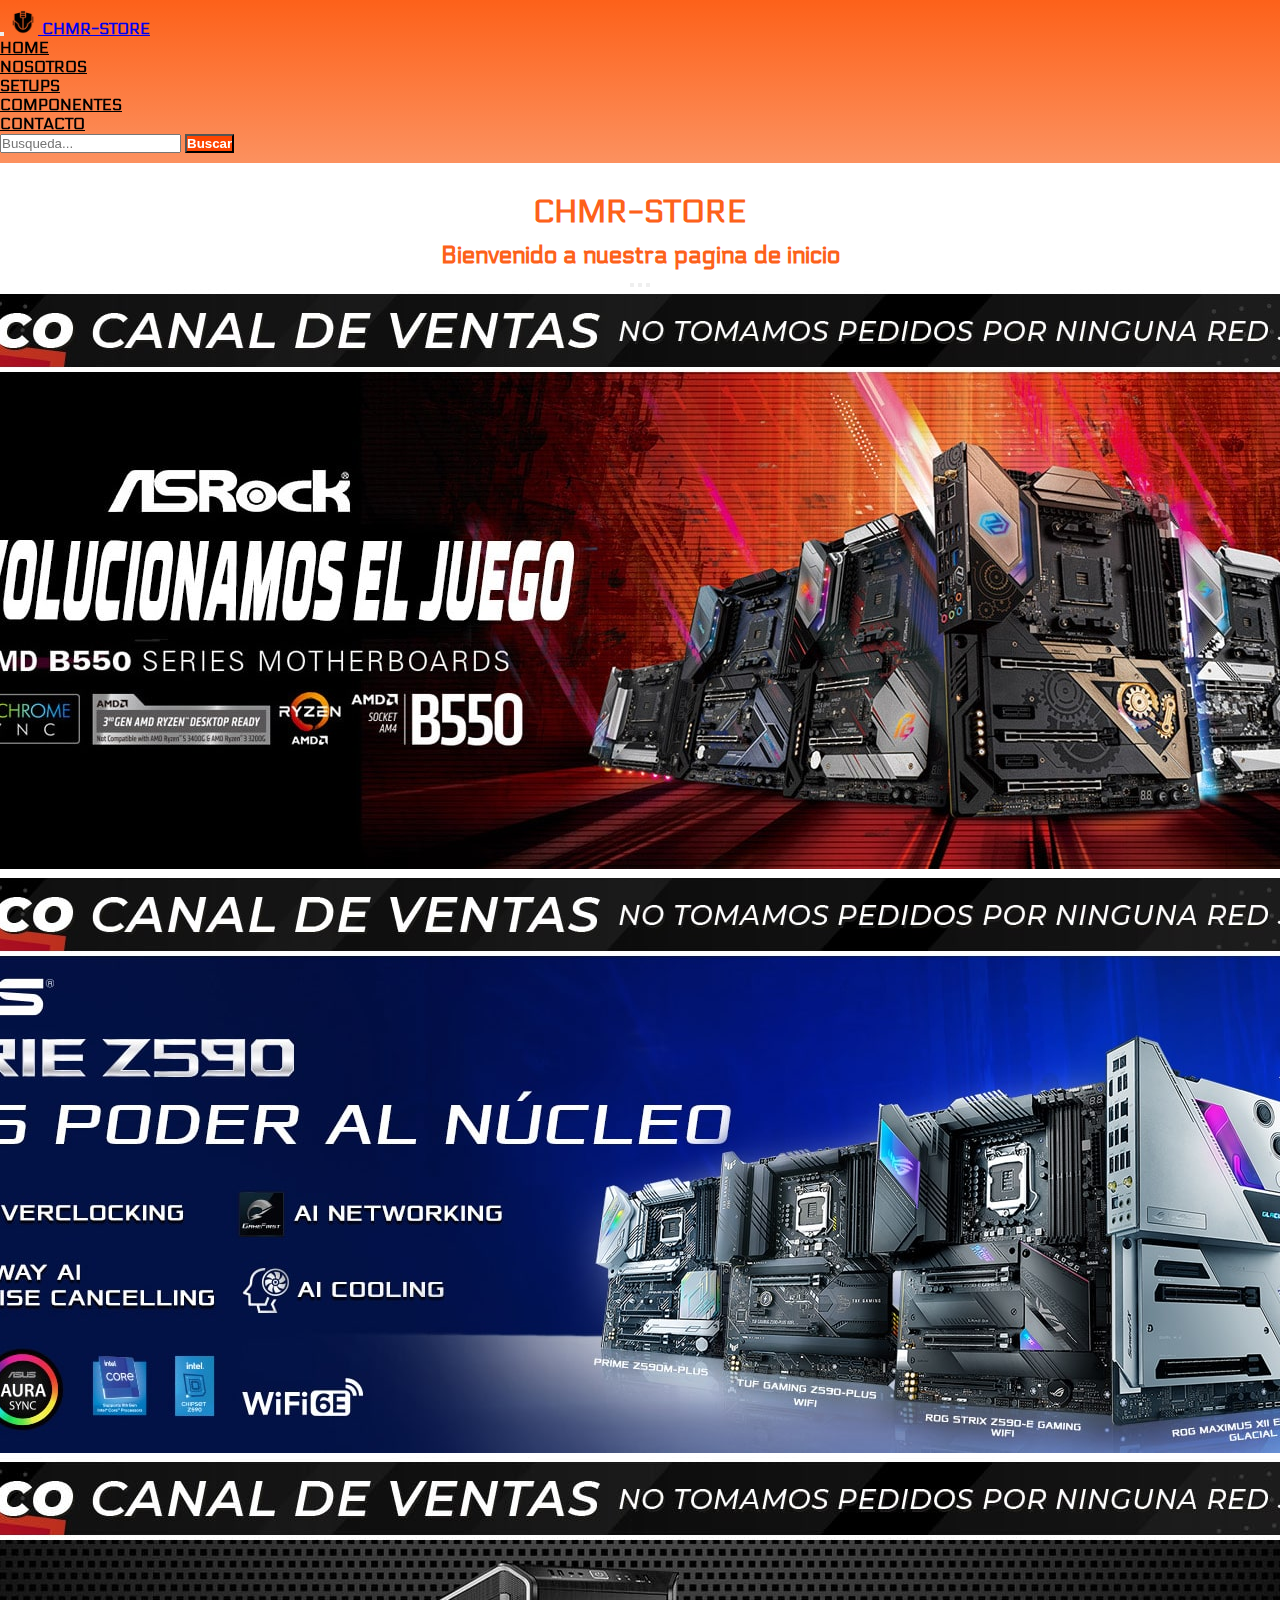
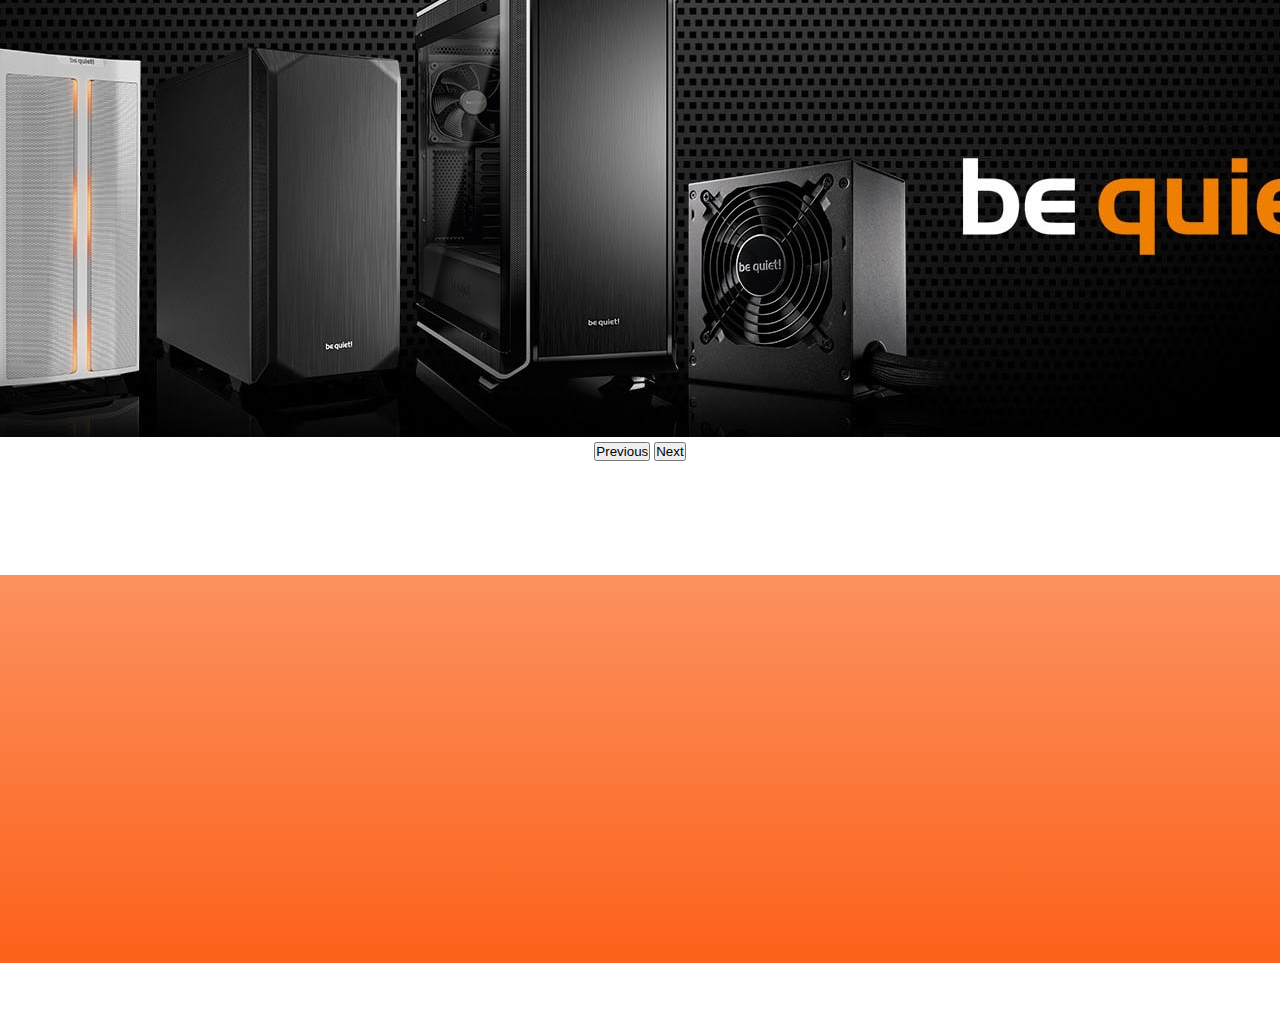
==== commit e5d2da81: "Correccion en navbar y footer. Tambien agregue Pagina de error." ====
--- a/index.html
+++ b/index.html
@@ -14,19 +14,45 @@
     <link rel="stylesheet" href="https://unpkg.com/aos@next/dist/aos.css" />
     <link rel="preconnect" href="https://fonts.gstatic.com">
     <link href="https://fonts.googleapis.com/css2?family=Electrolize&display=swap" rel="stylesheet">
+    <link rel="stylesheet" href="https://maxcdn.bootstrapcdn.com/font-awesome/4.4.0/css/font-awesome.min.css">
 </head>
 
 <body>
     <header class="header">
-        <nav class="nav nav-pills flex-column flex-sm-row header__navbar" data-aos="fade-down" data-aos-delay="300">
-            <a class="flex-sm-fill text-sm-center nav-link header__hover" href="index.html">
-                <img src="./img/logos/compu-logo.png" alt="CHMR-logo" width="30" height="24" class="d-inline-block align-text-top">
-                HOME
-            </a>
-            <a class="flex-sm-fill text-sm-center nav-link header__hover" href="./pages/nosotros.html">NOSOTROS</a>
-            <a class="flex-sm-fill text-sm-center nav-link header__hover" href="./pages/pcarmada.html">PC ARMADA</a>
-            <a class="flex-sm-fill text-sm-center nav-link header__hover" href="./pages/componentes.html">COMPONENTES DE PC</a>
-            <a class="flex-sm-fill text-sm-center nav-link header__hover" href="./pages/contacto.html">CONTACTO</a>
+        <nav class="navbar navbar-expand-lg navbar-dark header__navbar">
+            <div class="container-fluid">
+                <button class="navbar-toggler" type="button" data-bs-toggle="collapse" data-bs-target="#navbarTogglerDemo03"
+                    aria-controls="navbarTogglerDemo03" aria-expanded="false" aria-label="Toggle navigation">
+                    <span class="navbar-toggler-icon"></span>
+                </button>
+                <a class="navbar-brand" href="#">
+                    <img src="./img/logos/compu-logo.png" alt="CHMR-logo" width="30" height="24" class="d-inline-block align-text-top">
+                    <span>CHMR-STORE</span>
+                </a>
+                <div class="collapse navbar-collapse" id="navbarTogglerDemo03" data-aos="fade-down" data-aos-delay="200">
+                    <ul class="navbar-nav me-auto mb-2 mb-lg-0">
+                        <li class="nav-item">
+                            <a class="nav-link active header__hover" href="#">HOME</a>
+                        </li>
+                        <li class="nav-item">
+                            <a class="nav-link header__hover" href="./pages/nosotros.html">NOSOTROS</a>
+                        </li>
+                        <li class="nav-item">
+                            <a class="nav-link header__hover" href="./pages/pcarmada.html">SETUPS</a>
+                        </li>
+                        <li class="nav-item">
+                            <a class="nav-link header__hover" href="./pages/componentes.html">COMPONENTES</a>
+                        </li>
+                        <li class="nav-item">
+                            <a class="nav-link header__hover" href="./pages/contacto.html">CONTACTO</a>
+                        </li>
+                    </ul>
+                    <form class="d-flex header__navbarForm">
+                        <input class="form-control me-2 header__navbarForm__input" type="search" placeholder="Busqueda...">
+                        <button class="btn btn-outline-success header__navbarForm__button" type="submit">Buscar</button>
+                    </form>
+                </div>
+            </div>
         </nav>
     </header>
     
@@ -70,9 +96,9 @@
         <div class="footer__rrss" data-aos="fade-up" data-aos-delay="500">
             <span class="footer__rrssTexto">Nuestras redes sociales:</span>
             <div class="footer__rrssImg">
-                <a href="https://es-la.facebook.com/" class="footer__img"><img src="./img/logos/facebook-logo.png" alt="Facebook"></a>
-                <a href="https://www.instagram.com/?hl=es-la" class="footer__img"><img src="./img/logos/instagram-logo.png" alt="instagram"></a>
-                <a href="https://twitter.com/home?lang=es" class="footer__img"><img src="./img/logos/twitter_logo.png" alt="twitter"></a>
+                <a href="https://es-la.facebook.com/" class="fa fa-facebook-square fa-2x main__link"></a>
+                <a href="https://www.instagram.com/?hl=es-la" class="fa fa-instagram fa-2x main__link"></a>
+                <a href="https://twitter.com/home?lang=es" class="fa fa-twitter-square fa-2x main__link"></a>
             </div>
         </div>
         <div class="footer__legales" data-aos="fade-up">
--- a/css/styles.css
+++ b/css/styles.css
@@ -1,2 +1,2 @@
-*{margin:0;padding:0;-webkit-box-sizing:border-box;box-sizing:border-box}.header{width:100%;font-family:"Electrolize",sans-serif;background:-webkit-gradient(linear, left top, left bottom, from(#fd611a), to(#fc915f));background:linear-gradient(180deg, #fd611a 0%, #fc915f 100%);font-weight:bold;position:-webkit-sticky;position:sticky;z-index:9999;top:0px}.header .header__navbar{padding:10px 0px}.header .header__navbar .nav-link{color:#000}.header .header__navbar .header__hover:hover{color:#fff;background-color:#fd611a}.footer{padding:20px 10px 40px;background:-webkit-gradient(linear, left bottom, left top, from(#fd611a), to(#fc915f));background:linear-gradient(0deg, #fd611a 0%, #fc915f 100%);font-family:"Electrolize",sans-serif;display:-webkit-box;display:-ms-flexbox;display:flex;-webkit-box-pack:center;-ms-flex-pack:center;justify-content:center;-webkit-box-align:center;-ms-flex-align:center;align-items:center;-webkit-box-orient:vertical;-webkit-box-direction:normal;-ms-flex-direction:column;flex-direction:column;gap:10px}.footer .footer__rrss{width:100%;display:-webkit-box;display:-ms-flexbox;display:flex;-webkit-box-orient:horizontal;-webkit-box-direction:normal;-ms-flex-direction:row;flex-direction:row;-webkit-box-pack:center;-ms-flex-pack:center;justify-content:center;-webkit-box-align:center;-ms-flex-align:center;align-items:center;gap:10px}.footer .footer__rrss .footer__rrssTexto{font-style:normal;font-weight:bold;font-size:medium;text-decoration:underline}.footer .footer__rrss .footer__rrssImg{gap:7px}.footer .footer__rrss .footer__rrssImg:hover{-webkit-transition:1s;transition:1s;font-size:2rem}.footer .footer__legales{margin:10px;padding:0px 50px 0px}@media only screen and (max-width: 1200px){.main__componentesImg #bannerGrande{display:none}}@media only screen and (max-width: 992px){.main__pcArmadaImg{-webkit-box-orient:vertical;-webkit-box-direction:normal;-ms-flex-direction:column;flex-direction:column}}@media only screen and (max-width: 768px){.mapa{display:none}}@media only screen and (max-width: 576px){.main__wsp,.main__componentesImg{display:none}}@media only screen and (min-width: 1200px){#bannerChico{display:none}}.main{background-color:#fff;text-align:center;font-family:"Electrolize",sans-serif;margin:20px 0px;display:-webkit-box;display:-ms-flexbox;display:flex;-webkit-box-orient:vertical;-webkit-box-direction:normal;-ms-flex-direction:column;flex-direction:column;-webkit-box-align:center;-ms-flex-align:center;align-items:center}.main .main__texto{-ms-flex-line-pack:center;align-content:center;color:#fd611a}.main .main__texto .main__titulo{margin:10px;font-weight:bolder}.main .main__texto .figure{display:-webkit-box;display:-ms-flexbox;display:flex;-webkit-box-orient:vertical;-webkit-box-direction:normal;-ms-flex-direction:column;flex-direction:column}.main .main__texto .figure .figure-caption{font-family:"Electrolize",sans-serif;color:#fd611a}.main .main__pcArmada{-ms-flex-line-pack:center;align-content:center}.main .main__pcArmada .main__pcArmadaTitulo{margin-bottom:15px;color:#ff4500;text-decoration:underline}.main .main__pcArmada .main__pcArmadaImg{margin:40px 0px;display:-webkit-box;display:-ms-flexbox;display:flex;width:100%}.main .main__pcArmada .main__pcArmadaImgMarca:hover{opacity:0.5}.main .main__pcArmada .main__pcArmadaImgSize{padding:15px;width:100%;height:auto}.main .galeria{padding:50px;max-width:75%;min-width:350px}.main .galeria .col .card{padding:15px}.main .galeria .col .card .card-body .card-title{font-family:"Electrolize",sans-serif;color:#fd611a;text-decoration:underline}.main .main__form{margin:40px 0px;font-weight:bolder;border:1px solid #ff4500;border-radius:15px;padding:10px;background-color:#fadbcc;color:#000}.main .main__form .form-control:focus{border-color:#fd611a;-webkit-box-shadow:0 0 0 0.01rem #fd611a;box-shadow:0 0 0 0.01rem #fd611a}.main .main__form .button{height:100%;border:2px solid #000;color:#fff;background-color:#fd611a;text-align:center;font-weight:bolder;font-family:"Electrolize",sans-serif;cursor:pointer;padding:5px 15px}.main .main__wsp{width:100%;height:100%;text-align:right;position:-webkit-sticky;position:sticky;bottom:0px;z-index:1}
+*{margin:0;padding:0;-webkit-box-sizing:border-box;box-sizing:border-box}.header{width:100%;font-family:"Electrolize",sans-serif;background:-webkit-gradient(linear, left top, left bottom, from(#fd611a), to(#fc915f));background:linear-gradient(180deg, #fd611a 0%, #fc915f 100%);font-weight:bold;position:-webkit-sticky;position:sticky;z-index:9999;top:0px}.header .header__navbar{padding:10px 0px}.header .header__navbar .nav-link{color:#000}.header .header__navbar .header__hover:hover{color:#fff;background-color:#fd611a}.header .header__navbar .header__navbarForm .header__navbarForm__input:focus{border-color:red;-webkit-box-shadow:0 0 0 0.01rem red;box-shadow:0 0 0 0.01rem red}.header .header__navbar .header__navbarForm .header__navbarForm__button{color:#fff;font-weight:bolder;background-color:#ff4500;border-color:#000}.header .header__navbar .header__navbarForm .header__navbarForm__button:hover{-webkit-transition:0.5s;transition:0.5s;background-color:#fd611a}.footer{padding:20px 10px 40px;background:-webkit-gradient(linear, left bottom, left top, from(#fd611a), to(#fc915f));background:linear-gradient(0deg, #fd611a 0%, #fc915f 100%);font-family:"Electrolize",sans-serif;display:-webkit-box;display:-ms-flexbox;display:flex;-webkit-box-pack:center;-ms-flex-pack:center;justify-content:center;-webkit-box-align:center;-ms-flex-align:center;align-items:center;-webkit-box-orient:vertical;-webkit-box-direction:normal;-ms-flex-direction:column;flex-direction:column;gap:10px}.footer .footer__rrss{width:100%;display:-webkit-box;display:-ms-flexbox;display:flex;-webkit-box-orient:horizontal;-webkit-box-direction:normal;-ms-flex-direction:row;flex-direction:row;-webkit-box-pack:center;-ms-flex-pack:center;justify-content:center;-webkit-box-align:center;-ms-flex-align:center;align-items:center;gap:10px}.footer .footer__rrss .footer__rrssTexto{font-style:normal;font-weight:bold;font-size:medium;text-decoration:underline}.footer .footer__rrss .footer__rrssImg{gap:7px}.footer .footer__rrss .footer__rrssImg .main__link{color:#000;outline:none;text-decoration:none}.footer .footer__legales{margin:10px;padding:0px 50px 0px}@media only screen and (max-width: 1200px){.main__componentesImg #bannerGrande{display:none}}@media only screen and (max-width: 992px){.main__pcArmadaImg{-webkit-box-orient:vertical;-webkit-box-direction:normal;-ms-flex-direction:column;flex-direction:column}}@media only screen and (max-width: 768px){.mapa{display:none}}@media only screen and (max-width: 576px){.main__wsp,.main__componentesImg{display:none}}@media only screen and (min-width: 1200px){#bannerChico{display:none}}.main{background-color:#fff;text-align:center;font-family:"Electrolize",sans-serif;margin:20px 0px;display:-webkit-box;display:-ms-flexbox;display:flex;-webkit-box-orient:vertical;-webkit-box-direction:normal;-ms-flex-direction:column;flex-direction:column;-webkit-box-align:center;-ms-flex-align:center;align-items:center}.main .main__texto{-ms-flex-line-pack:center;align-content:center;color:#fd611a}.main .main__texto .main__titulo{margin:10px;font-weight:bolder}.main .main__texto .button,.main .main__texto .main__error .main__errorButton{height:100%;border:2px solid #000;border-radius:3px;color:#fff;background-color:#fd611a;text-align:center;font-weight:bolder;font-family:"Electrolize",sans-serif;cursor:pointer;padding:5px 15px}.main .main__texto .figure{display:-webkit-box;display:-ms-flexbox;display:flex;-webkit-box-orient:vertical;-webkit-box-direction:normal;-ms-flex-direction:column;flex-direction:column}.main .main__texto .figure .figure-caption{font-family:"Electrolize",sans-serif;color:#fd611a}.main .main__texto .main__link{color:#ff4500}.main .main__texto .main__error{margin:100px 0px 30px}.main .main__texto .main__error .main__errorTitulo,.main .main__texto .main__error .main__errorTitulo--subtitulo{font-size:2.5rem}.main .main__texto .main__error .main__errorTitulo--subtitulo{font-size:1.5rem}.main .main__texto .main__error .main__errorButton{margin:35px 0px;background-color:#ff4500}.main .main__texto .main__error .main__errorButton .main__link{color:#fff;outline:none;text-decoration:none}.main .main__texto .main__error .main__errorButton:hover{-webkit-transition:0.5s;transition:0.5s;background-color:#fd611a}.main .main__pcArmada{-ms-flex-line-pack:center;align-content:center}.main .main__pcArmada .main__pcArmadaTitulo{margin-bottom:15px;color:#ff4500;text-decoration:underline}.main .main__pcArmada .main__pcArmadaImg{margin:40px 0px;display:-webkit-box;display:-ms-flexbox;display:flex;width:100%}.main .main__pcArmada .main__pcArmadaImgMarca:hover{opacity:0.5}.main .main__pcArmada .main__pcArmadaImgSize{padding:15px;width:100%;height:auto}.main .galeria{padding:50px;max-width:75%;min-width:350px}.main .galeria .col .card{padding:15px}.main .galeria .col .card .card-body .card-title{font-family:"Electrolize",sans-serif;color:#fd611a;text-decoration:underline}.main .main__form{margin:40px 0px;font-weight:bolder;border:1px solid #ff4500;border-radius:15px;padding:10px;background-color:#fadbcc;color:#000}.main .main__form .form-control:focus{border-color:#fd611a;-webkit-box-shadow:0 0 0 0.01rem #fd611a;box-shadow:0 0 0 0.01rem #fd611a}.main .main__form .button:hover,.main .main__form .main__texto .main__error .main__errorButton:hover,.main .main__texto .main__error .main__form .main__errorButton:hover{-webkit-transition:0.5s;transition:0.5s;background-color:#fd611a}.main .main__wsp{width:100%;height:100%;text-align:right;position:-webkit-sticky;position:sticky;bottom:0px;z-index:1}
 /*# sourceMappingURL=styles.css.map */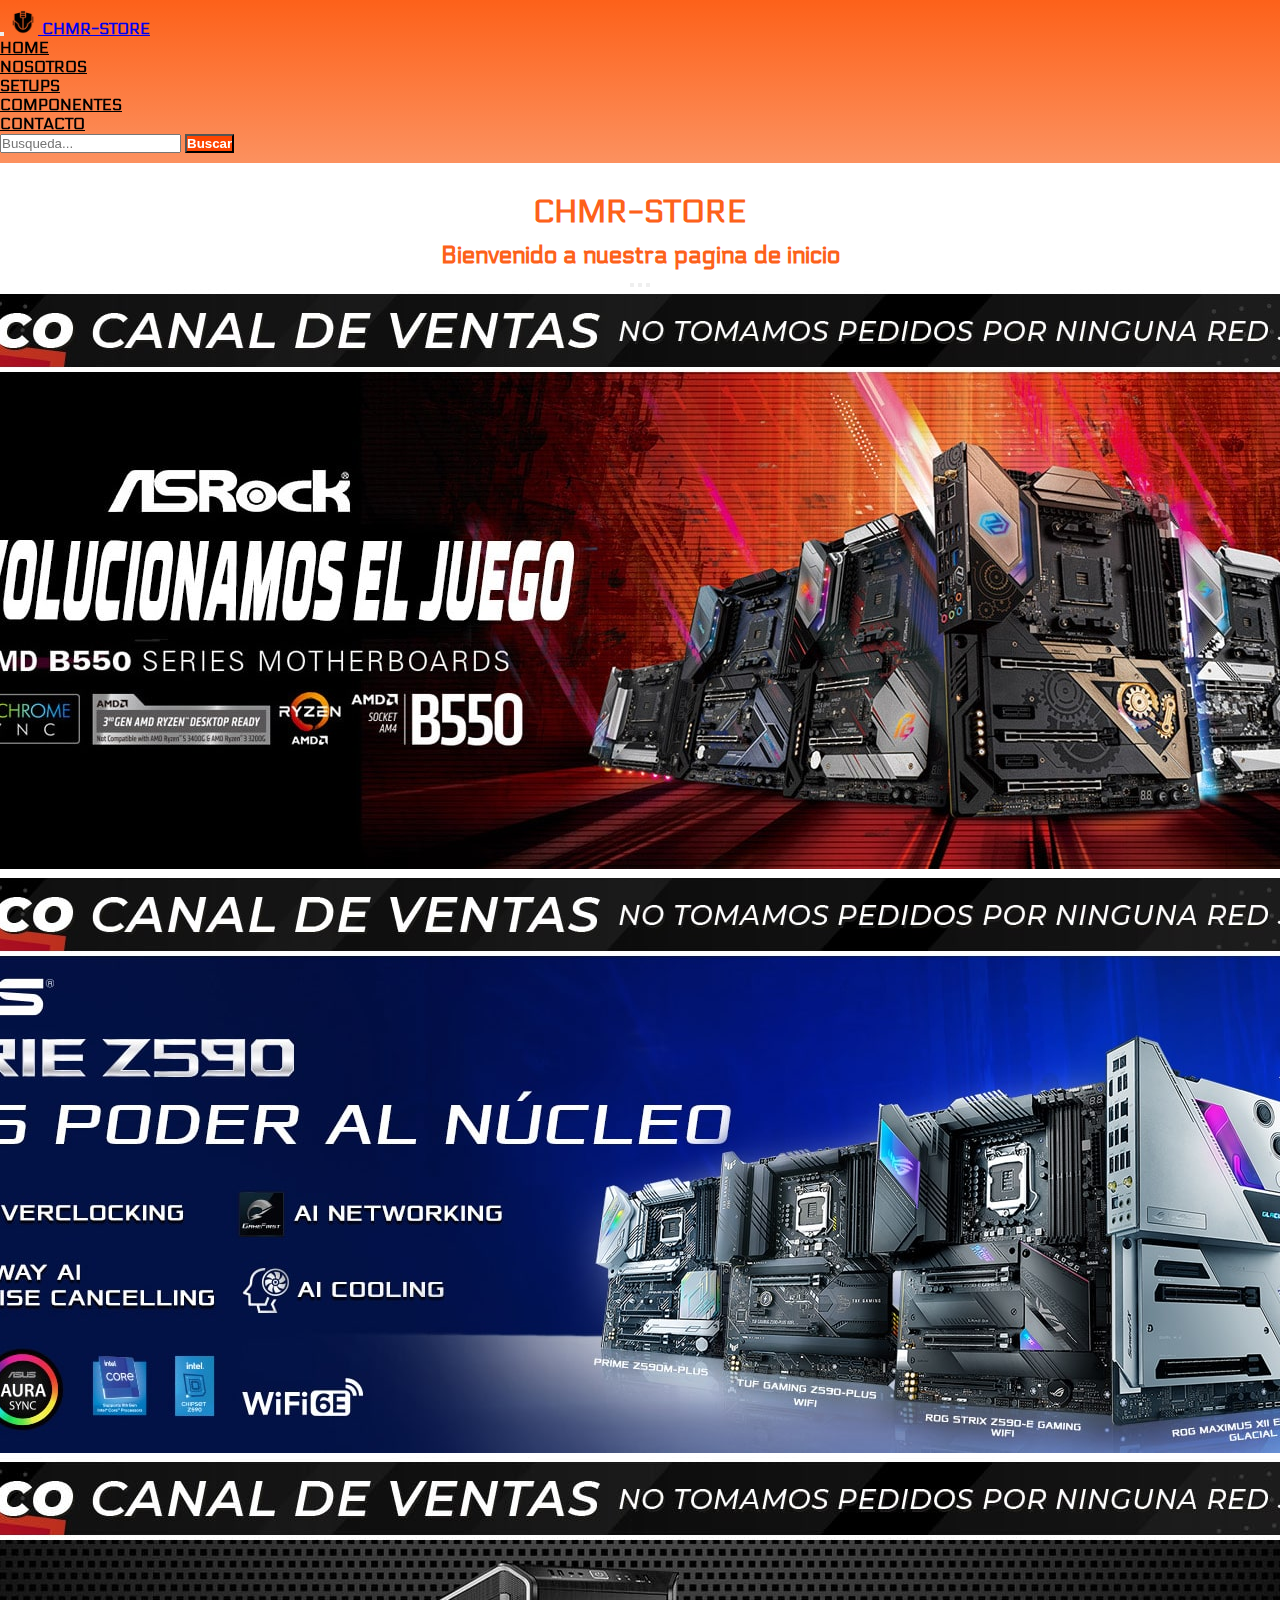
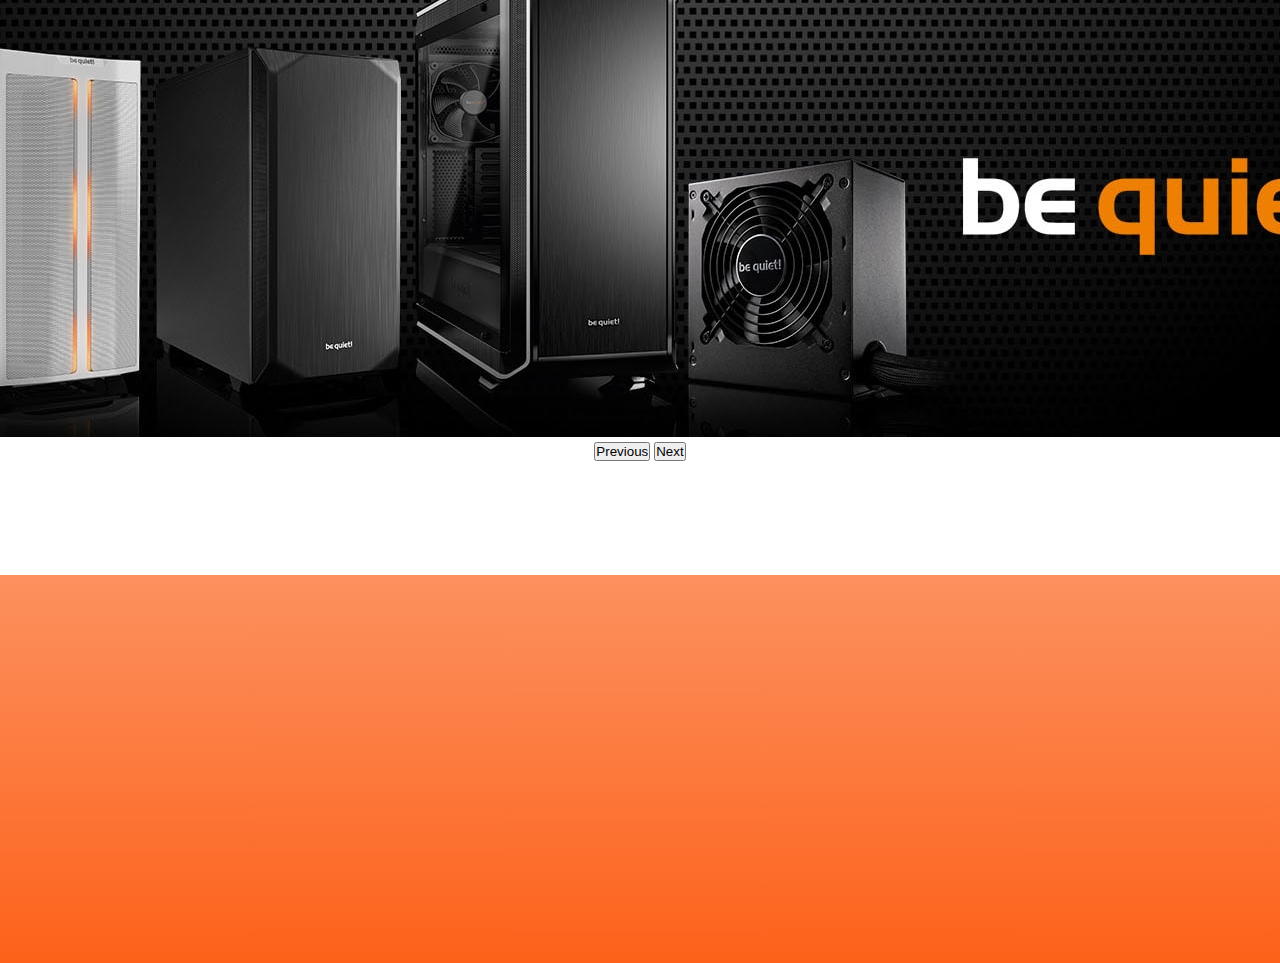
==== commit 9617c0a5: "Agregado un carousel en index para version mobile. Modifique el atributo alt de todas las imagenes p" ====
--- a/index.html
+++ b/index.html
@@ -26,7 +26,7 @@
                     <span class="navbar-toggler-icon"></span>
                 </button>
                 <a class="navbar-brand" href="#">
-                    <img src="./img/logos/compu-logo.png" alt="CHMR-logo" width="30" height="24" class="d-inline-block align-text-top">
+                    <img src="./img/logos/compu-logo.png" alt="logo CHMR" width="30" height="24" class="d-inline-block align-text-top">
                     <span>CHMR-STORE</span>
                 </a>
                 <div class="collapse navbar-collapse" id="navbarTogglerDemo03" data-aos="fade-down" data-aos-delay="200">
@@ -59,36 +59,63 @@
     <main class="main">
         <div class="main__texto">
             <h1 class="main__titulo">CHMR-STORE</h1>
-            <h2>Bienvenido a nuestra pagina de inicio</h2>
-            <div id="carouselExampleIndicators" class="carousel slide" data-bs-ride="carousel">
+            <h2 id="main__subtitulo--index">Bienvenido a nuestra pagina de inicio</h2>
+
+            <!-- carousel desktop -->
+            <div id="carouselDesktop" class="carousel slide" data-bs-ride="carousel">
                 <div class="carousel-indicators">
-                    <button type="button" data-bs-target="#carouselExampleIndicators" data-bs-slide-to="0" class="active" aria-current="true" aria-label="Slide 1"></button>
-                    <button type="button" data-bs-target="#carouselExampleIndicators" data-bs-slide-to="1" aria-label="Slide 2"></button>
-                    <button type="button" data-bs-target="#carouselExampleIndicators" data-bs-slide-to="2" aria-label="Slide 3"></button>
+                    <button type="button" data-bs-target="#carouselDesktop" data-bs-slide-to="0" class="active" aria-current="true" aria-label="Slide 1"></button>
+                    <button type="button" data-bs-target="#carouselDesktop" data-bs-slide-to="1" aria-label="Slide 2"></button>
+                    <button type="button" data-bs-target="#carouselDesktop" data-bs-slide-to="2" aria-label="Slide 3"></button>
                 </div>
                 <div class="carousel-inner">
                     <div class="carousel-item active">
-                        <img src="./img/carousel/1.jpg" class="d-block w-100" alt="img1">
+                        <img src="./img/carousel/carousel-desktop-1.jpg" class="d-block w-100" alt="Imagen-carousel-desktop. Promo1: Mother Asrock B550.">
                     </div>
                     <div class="carousel-item">
-                        <img src="./img/carousel/2.jpg" class="d-block w-100" alt="img2">
+                        <img src="./img/carousel/carousel-desktop-2.jpg" class="d-block w-100" alt="Imagen-carousel-desktop. Promo2: Mother Asus Z590.">
                     </div>
                     <div class="carousel-item">
-                        <img src="./img/carousel/3.jpg" class="d-block w-100" alt="img3">
+                        <img src="./img/carousel/carousel-desktop-3.jpg" class="d-block w-100" alt="Imagen-carousel-desktop. Promo3: Gabinetes y fuentes Be Quiet.">
                     </div>
                 </div>
-                <button class="carousel-control-prev" type="button" data-bs-target="#carouselExampleIndicators" data-bs-slide="prev">
+                <button class="carousel-control-prev" type="button" data-bs-target="#carouselDesktop" data-bs-slide="prev">
                     <span class="carousel-control-prev-icon" aria-hidden="true"></span>
                     <span class="visually-hidden">Previous</span>
                 </button>
-                <button class="carousel-control-next" type="button" data-bs-target="#carouselExampleIndicators" data-bs-slide="next">
+                <button class="carousel-control-next" type="button" data-bs-target="#carouselDesktop" data-bs-slide="next">
                     <span class="carousel-control-next-icon" aria-hidden="true"></span>
                     <span class="visually-hidden">Next</span>
                 </button>
             </div>
+
+            <!-- carousel mobile -->
+            <div id="carouselMobile" class="carousel slide" data-bs-ride="carousel">
+                <div class="carousel-indicators">
+                    <button type="button" data-bs-target="#carouselMobile" data-bs-slide-to="0" class="active" aria-current="true" aria-label="Slide 1"></button>
+                    <button type="button" data-bs-target="#carouselMobile" data-bs-slide-to="1" aria-label="Slide 2"></button>
+                </div>
+                <div class="carousel-inner">
+                    <div class="carousel-item active">
+                        <img src="./img/carousel/mobile/carousel-mobile-1.jpg" class="d-block w-100 carouselMobile__img" alt="Imagen-carousel-mobile. PC gamers armadas.">
+                    </div>
+                    <div class="carousel-item">
+                        <img src="./img/carousel/mobile/carousel-mobile-2.jpg" class="d-block w-100 carouselMobile__img" alt="Imagen-carousel-mobile. Armá tu PC.">
+                    </div>
+                </div>
+                <button class="carousel-control-prev" type="button" data-bs-target="#carouselMobile" data-bs-slide="prev">
+                    <span class="carousel-control-prev-icon" aria-hidden="true"></span>
+                    <span class="visually-hidden">Previous</span>
+                </button>
+                <button class="carousel-control-next" type="button" data-bs-target="#carouselMobile" data-bs-slide="next">
+                    <span class="carousel-control-next-icon" aria-hidden="true"></span>
+                    <span class="visually-hidden">Next</span>
+                </button>
+            </div>
+
         </div>
-        <div class="main__wsp" data-aos="fade-left" data-aos-delay="500">
-            <a href="tel:+"><img src="./img/logos/whatsappGreen.png" alt="whatsapp" width="90" height="90" class="wsp"></a>
+        <div class="main__wsp" data-aos="fade-up">
+            <a href="tel:+"><img src="./img/logos/whatsappGreen.png" alt="logo whatsapp" width="90" height="90" class="wsp"></a>
         </div>
     </main>
 
--- a/css/styles.css
+++ b/css/styles.css
@@ -1,2 +1,2 @@
-*{margin:0;padding:0;-webkit-box-sizing:border-box;box-sizing:border-box}.header{width:100%;font-family:"Electrolize",sans-serif;background:-webkit-gradient(linear, left top, left bottom, from(#fd611a), to(#fc915f));background:linear-gradient(180deg, #fd611a 0%, #fc915f 100%);font-weight:bold;position:-webkit-sticky;position:sticky;z-index:9999;top:0px}.header .header__navbar{padding:10px 0px}.header .header__navbar .nav-link{color:#000}.header .header__navbar .header__hover:hover{color:#fff;background-color:#fd611a}.header .header__navbar .header__navbarForm .header__navbarForm__input:focus{border-color:red;-webkit-box-shadow:0 0 0 0.01rem red;box-shadow:0 0 0 0.01rem red}.header .header__navbar .header__navbarForm .header__navbarForm__button{color:#fff;font-weight:bolder;background-color:#ff4500;border-color:#000}.header .header__navbar .header__navbarForm .header__navbarForm__button:hover{-webkit-transition:0.5s;transition:0.5s;background-color:#fd611a}.footer{padding:20px 10px 40px;background:-webkit-gradient(linear, left bottom, left top, from(#fd611a), to(#fc915f));background:linear-gradient(0deg, #fd611a 0%, #fc915f 100%);font-family:"Electrolize",sans-serif;display:-webkit-box;display:-ms-flexbox;display:flex;-webkit-box-pack:center;-ms-flex-pack:center;justify-content:center;-webkit-box-align:center;-ms-flex-align:center;align-items:center;-webkit-box-orient:vertical;-webkit-box-direction:normal;-ms-flex-direction:column;flex-direction:column;gap:10px}.footer .footer__rrss{width:100%;display:-webkit-box;display:-ms-flexbox;display:flex;-webkit-box-orient:horizontal;-webkit-box-direction:normal;-ms-flex-direction:row;flex-direction:row;-webkit-box-pack:center;-ms-flex-pack:center;justify-content:center;-webkit-box-align:center;-ms-flex-align:center;align-items:center;gap:10px}.footer .footer__rrss .footer__rrssTexto{font-style:normal;font-weight:bold;font-size:medium;text-decoration:underline}.footer .footer__rrss .footer__rrssImg{gap:7px}.footer .footer__rrss .footer__rrssImg .main__link{color:#000;outline:none;text-decoration:none}.footer .footer__legales{margin:10px;padding:0px 50px 0px}@media only screen and (max-width: 1200px){.main__componentesImg #bannerGrande{display:none}}@media only screen and (max-width: 992px){.main__pcArmadaImg{-webkit-box-orient:vertical;-webkit-box-direction:normal;-ms-flex-direction:column;flex-direction:column}}@media only screen and (max-width: 768px){.mapa{display:none}}@media only screen and (max-width: 576px){.main__wsp,.main__componentesImg{display:none}}@media only screen and (min-width: 1200px){#bannerChico{display:none}}.main{background-color:#fff;text-align:center;font-family:"Electrolize",sans-serif;margin:20px 0px;display:-webkit-box;display:-ms-flexbox;display:flex;-webkit-box-orient:vertical;-webkit-box-direction:normal;-ms-flex-direction:column;flex-direction:column;-webkit-box-align:center;-ms-flex-align:center;align-items:center}.main .main__texto{-ms-flex-line-pack:center;align-content:center;color:#fd611a}.main .main__texto .main__titulo{margin:10px;font-weight:bolder}.main .main__texto .button,.main .main__texto .main__error .main__errorButton{height:100%;border:2px solid #000;border-radius:3px;color:#fff;background-color:#fd611a;text-align:center;font-weight:bolder;font-family:"Electrolize",sans-serif;cursor:pointer;padding:5px 15px}.main .main__texto .figure{display:-webkit-box;display:-ms-flexbox;display:flex;-webkit-box-orient:vertical;-webkit-box-direction:normal;-ms-flex-direction:column;flex-direction:column}.main .main__texto .figure .figure-caption{font-family:"Electrolize",sans-serif;color:#fd611a}.main .main__texto .main__link{color:#ff4500}.main .main__texto .main__error{margin:100px 0px 30px}.main .main__texto .main__error .main__errorTitulo,.main .main__texto .main__error .main__errorTitulo--subtitulo{font-size:2.5rem}.main .main__texto .main__error .main__errorTitulo--subtitulo{font-size:1.5rem}.main .main__texto .main__error .main__errorButton{margin:35px 0px;background-color:#ff4500}.main .main__texto .main__error .main__errorButton .main__link{color:#fff;outline:none;text-decoration:none}.main .main__texto .main__error .main__errorButton:hover{-webkit-transition:0.5s;transition:0.5s;background-color:#fd611a}.main .main__pcArmada{-ms-flex-line-pack:center;align-content:center}.main .main__pcArmada .main__pcArmadaTitulo{margin-bottom:15px;color:#ff4500;text-decoration:underline}.main .main__pcArmada .main__pcArmadaImg{margin:40px 0px;display:-webkit-box;display:-ms-flexbox;display:flex;width:100%}.main .main__pcArmada .main__pcArmadaImgMarca:hover{opacity:0.5}.main .main__pcArmada .main__pcArmadaImgSize{padding:15px;width:100%;height:auto}.main .galeria{padding:50px;max-width:75%;min-width:350px}.main .galeria .col .card{padding:15px}.main .galeria .col .card .card-body .card-title{font-family:"Electrolize",sans-serif;color:#fd611a;text-decoration:underline}.main .main__form{margin:40px 0px;font-weight:bolder;border:1px solid #ff4500;border-radius:15px;padding:10px;background-color:#fadbcc;color:#000}.main .main__form .form-control:focus{border-color:#fd611a;-webkit-box-shadow:0 0 0 0.01rem #fd611a;box-shadow:0 0 0 0.01rem #fd611a}.main .main__form .button:hover,.main .main__form .main__texto .main__error .main__errorButton:hover,.main .main__texto .main__error .main__form .main__errorButton:hover{-webkit-transition:0.5s;transition:0.5s;background-color:#fd611a}.main .main__wsp{width:100%;height:100%;text-align:right;position:-webkit-sticky;position:sticky;bottom:0px;z-index:1}
+*{margin:0;padding:0;-webkit-box-sizing:border-box;box-sizing:border-box}.header{width:100%;font-family:"Electrolize",sans-serif;background:-webkit-gradient(linear, left top, left bottom, from(#fd611a), to(#fc915f));background:linear-gradient(180deg, #fd611a 0%, #fc915f 100%);font-weight:bold;position:-webkit-sticky;position:sticky;z-index:9999;top:0px}.header .header__navbar{padding:10px 0px}.header .header__navbar .nav-link{color:#000}.header .header__navbar .nav-link:hover{color:#fff;background-color:#fd611a}.header .header__navbar .header__navbarForm .header__navbarForm__input:focus{border-color:red;-webkit-box-shadow:0 0 0 0.01rem red;box-shadow:0 0 0 0.01rem red}.header .header__navbar .header__navbarForm .header__navbarForm__button{color:#fff;font-weight:bolder;background-color:#ff4500;border-color:#000}.header .header__navbar .header__navbarForm .header__navbarForm__button:hover{-webkit-transition:0.5s;transition:0.5s;background-color:#000}.footer{padding:20px 10px 40px;background:-webkit-gradient(linear, left bottom, left top, from(#fd611a), to(#fc915f));background:linear-gradient(0deg, #fd611a 0%, #fc915f 100%);font-family:"Electrolize",sans-serif;display:-webkit-box;display:-ms-flexbox;display:flex;-webkit-box-pack:center;-ms-flex-pack:center;justify-content:center;-webkit-box-align:center;-ms-flex-align:center;align-items:center;-webkit-box-orient:vertical;-webkit-box-direction:normal;-ms-flex-direction:column;flex-direction:column;gap:10px}.footer .footer__rrss{width:100%;display:-webkit-box;display:-ms-flexbox;display:flex;-webkit-box-orient:horizontal;-webkit-box-direction:normal;-ms-flex-direction:row;flex-direction:row;-webkit-box-pack:center;-ms-flex-pack:center;justify-content:center;-webkit-box-align:center;-ms-flex-align:center;align-items:center;gap:10px}.footer .footer__rrss .footer__rrssTexto{font-style:normal;font-weight:bold;font-size:medium;text-decoration:underline}.footer .footer__rrss .footer__rrssImg{gap:7px}.footer .footer__rrss .footer__rrssImg .main__link{color:#000;outline:none;text-decoration:none}.footer .footer__legales{margin:10px;padding:0px 50px 0px}@media only screen and (max-width: 1200px){.main__componentesImg #bannerGrande{display:none}}@media only screen and (max-width: 992px){.main__pcArmadaImg{-webkit-box-orient:vertical;-webkit-box-direction:normal;-ms-flex-direction:column;flex-direction:column}}@media only screen and (max-width: 768px){.mapa{display:none}}@media only screen and (max-width: 576px){.main__wsp,.main__componentesImg,#main__subtitulo--index,#carouselDesktop{display:none}}@media only screen and (min-width: 1200px){#bannerChico{display:none}}@media only screen and (min-width: 576px){#carouselMobile{display:none}}.main{background-color:#fff;text-align:center;font-family:"Electrolize",sans-serif;margin:20px 0px;display:-webkit-box;display:-ms-flexbox;display:flex;-webkit-box-orient:vertical;-webkit-box-direction:normal;-ms-flex-direction:column;flex-direction:column;-webkit-box-align:center;-ms-flex-align:center;align-items:center}.main .main__texto{-ms-flex-line-pack:center;align-content:center;color:#fd611a}.main .main__texto .main__titulo{margin:10px;font-weight:bolder}.main .main__texto #carouselMobile{padding:20px;max-width:320px}.main .main__texto .button,.main .main__texto .main__error .main__errorButton,.main .main__texto .main__form .form__button,.main .main__form .main__texto .form__button{height:100%;border:2px solid #000;border-radius:3px;color:#fff;background-color:#fd611a;text-align:center;font-weight:bolder;font-family:"Electrolize",sans-serif;cursor:pointer;padding:5px 15px}.main .main__texto .main__nosotrosImgContainer{margin:10px 0px;padding:0px 10px;width:100%}.main .main__texto .main__nosotrosImgContainer .main__nosotrosImg{padding:10px;width:100%;height:auto}.main .main__texto .main__nosotrosImgContainer .main__nosotrosImgTexto{color:#fd611a}.main .main__texto .main__nosotrosLink{color:#ff4500}.main .main__texto .main__error{margin:100px 0px 30px}.main .main__texto .main__error .main__errorTitulo,.main .main__texto .main__error .main__errorTitulo--subtitulo{font-size:2.5rem}.main .main__texto .main__error .main__errorTitulo--subtitulo{font-size:1.5rem}.main .main__texto .main__error .main__errorButton{margin:35px 0px;background-color:#ff4500}.main .main__texto .main__error .main__errorButton .main__link{color:#fff;outline:none;text-decoration:none}.main .main__texto .main__error .main__errorButton:hover{-webkit-transition:0.5s;transition:0.5s;background-color:#000}.main .main__pcArmada{-ms-flex-line-pack:center;align-content:center}.main .main__pcArmada .main__pcArmadaTitulo{margin-bottom:15px;color:#ff4500;text-decoration:underline}.main .main__pcArmada .main__pcArmadaImg{margin:40px 0px;display:-webkit-box;display:-ms-flexbox;display:flex;width:100%}.main .main__pcArmada .main__pcArmadaImgMarca:hover{opacity:0.5}.main .main__pcArmada .main__pcArmadaImgSize{padding:15px;width:100%;height:auto}.main .galeria{padding:30px;max-width:75%;min-width:320px}.main .galeria .col .card{padding:15px}.main .galeria .col .card .card-body .card-title{font-family:"Electrolize",sans-serif;color:#fd611a;text-decoration:underline}.main .main__form{margin:40px 0px;font-weight:bolder;border:1px solid #ff4500;border-radius:15px;padding:10px;background-color:#fadbcc;color:#000}.main .main__form .form-control:focus{border-color:#fd611a;-webkit-box-shadow:0 0 0 0.01rem #fd611a;box-shadow:0 0 0 0.01rem #fd611a}.main .main__form .form__button:hover{-webkit-transition:0.5s;transition:0.5s;background-color:#000}.main .main__wsp{width:100%;height:100%;text-align:right;position:-webkit-sticky;position:sticky;bottom:0px;z-index:1}
 /*# sourceMappingURL=styles.css.map */